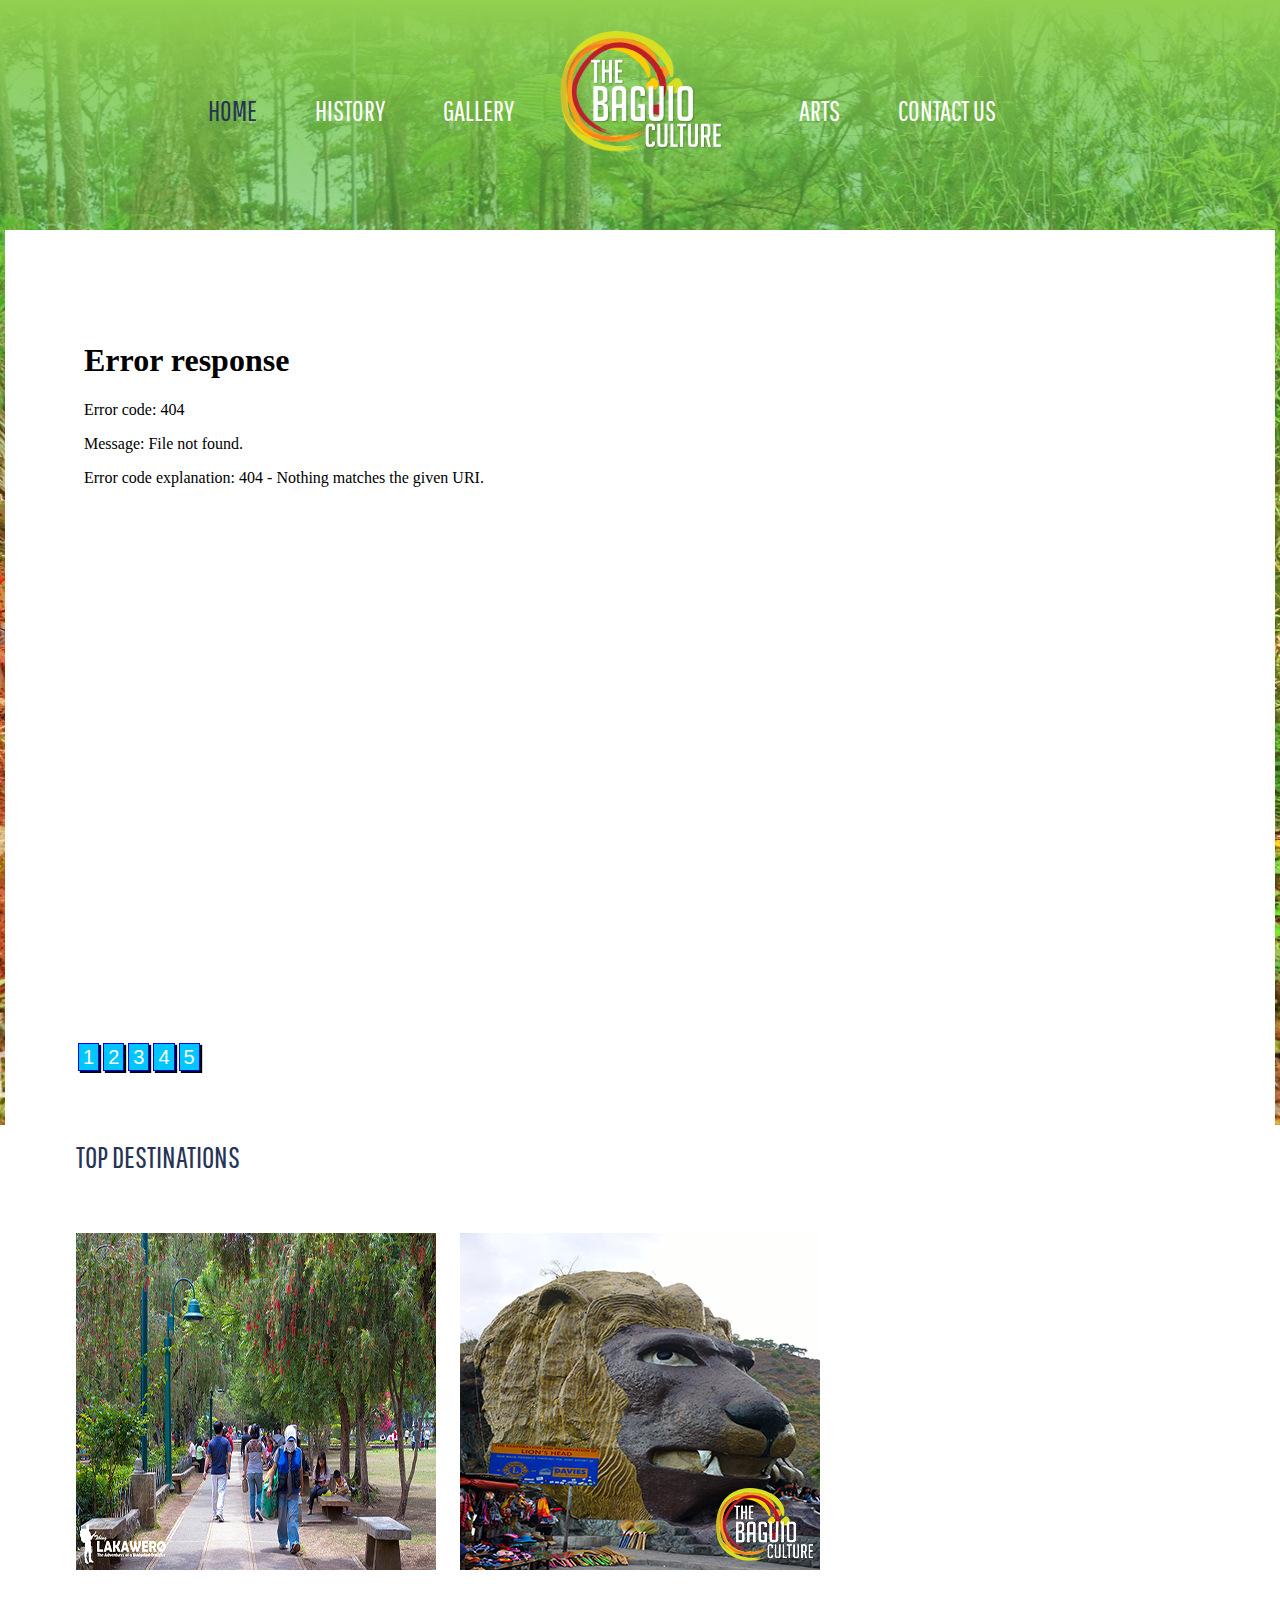
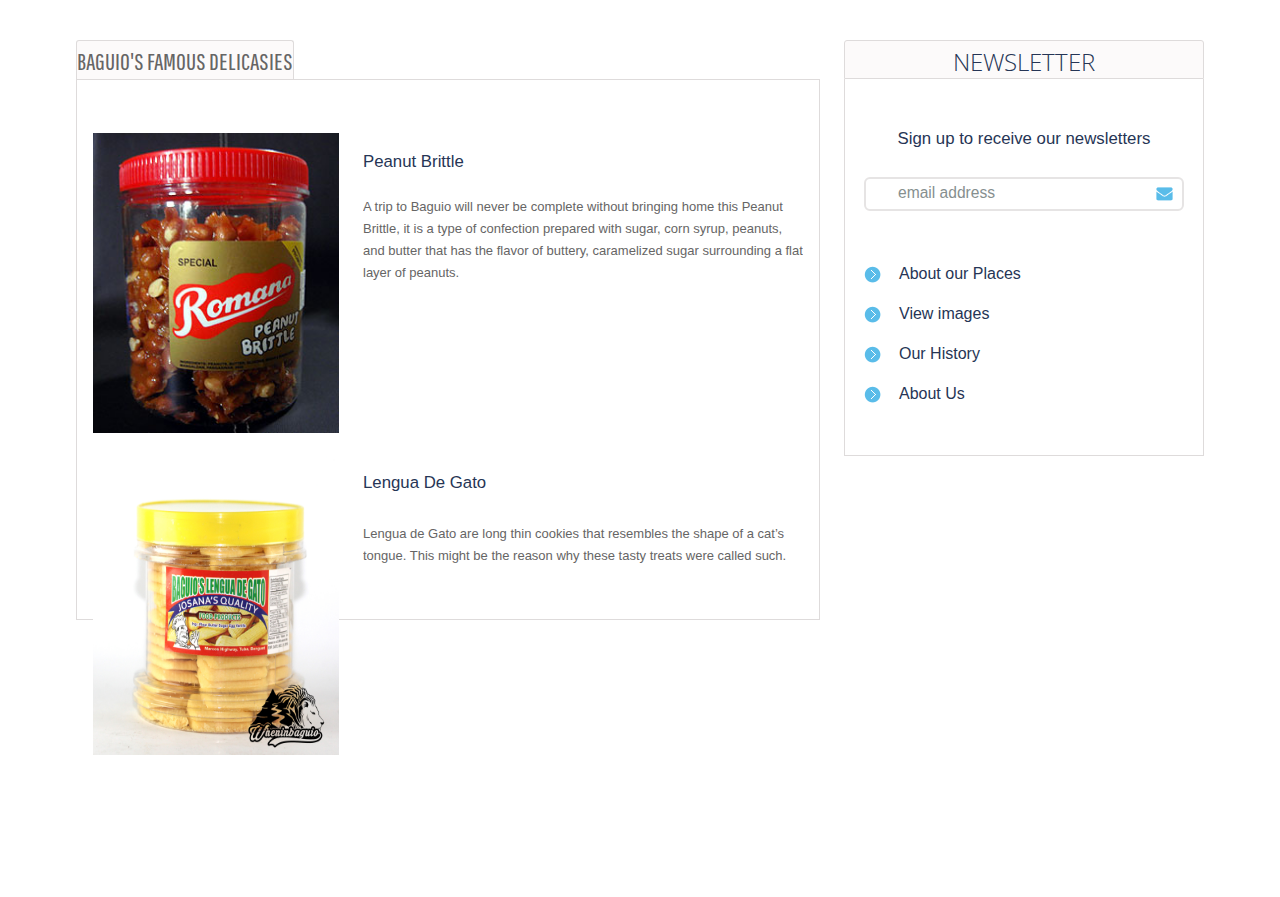
==== 9421B/index.html @ 56d2d5f9 "Added pictures to the gallery.html and products.html" ====
<html lang="en">
   <head>
      <title>HOME</title>
      <link rel="icon" href="images/icon.png">
      <link rel="shortcut icon" href="images/Logo.png">
      <link rel="stylesheet" href="css/style.css">
      <link rel="stylesheet" href="css/slider.css">
      <link rel="stylesheet" href="css/slider buttons.css">
      <link rel="stylesheet" href="css/transitions.css">
      <link rel="stylesheet" href="css/animate.css">
      <link rel="stylesheet" href="css/slider-css.css">
   </head>
   <body class="page1">
      <header>
         <div class="container_12">
            <div class="grid_12">
               <h1><a href="index.html"><img src="images/Logo.png" alt=""></a></h1>
               <div class="clear"></div>
            </div>
            <div class="menu_block">
               <nav>
                  <ul class="sf-menu">
                     <li class="current"><a href="index.html">Home</a></li>
                     <li><a href="history.html">History</a></li>
                     <li><a href="gallery.html">Gallery</a></li>
                     <li><a href="products.html">Arts</a></li>
                     <li><a href="contacts.html">Contact Us</a></li>
                  </ul>
               </nav>
               <div class="clear"></div>
            </div>
            <div class="clear"></div>
         </div>
      </header>
      <div class="main">
         <div class="container_12">
            <div class="grid_12">
               <div class="slider-relative">
                  <div class="slider-block">
                     <div class="slider">
                        <div id="wrapper">
		  <div id="wrapper">
            <iframe id="navigation" name="frame1" src="SLIDER/1.jpg" width="1100"height="700">
					</iframe>
					<br/>
					<center>
					<a id="navigation" href="SLIDER/1.jpg" target="frame1"><div class="boxer">1</div></a>
					<a id="navigation" href="SLIDER/2.jpg" target="frame1"><div class="boxer">2</div></a>
					<a id="navigation" href="SLIDER/3.jpg" target="frame1"><div class="boxer">3</div></a> 
					<a id="navigation" href="SLIDER/4.jpg" target="frame1"><div class="boxer">4</div></a>
					<a id="navigation" href="SLIDER/5.jpg" target="frame1"><div class="boxer">5</div></a>
					</center>
			</div>
                     </div>
                  </div>
               </div>
            </div>
         </div>
         <div class="content">
            <div class="container_12">
               <div class="grid_12">
                  <h3>Top Destinations</h3>
               </div>
               <div class="boxes">
                  <div class="grid_4">
                     <figure>
                        <div><img src="images/burnham_park.jpg" alt=""></div>
                        <figcaption>
                           <h3>Burnham Park</h3>
                           Burnham Park is centered around a man-made lake located at the heart of the city. 
                           It was named after the city's planner, Daniel Burnham. The park is a favorite place of local residents and visitors alike.
                           There are different facilities for recreation and relaxation that are available in the park.
                          </a> 
                        </figcaption>
                     </figure>
                  </div>
                  <div class="grid_4">
                     <figure>
                        <div><img src="images/mines_view.jpg" alt=""></div>
                        <figcaption>
                           <h3>Mines View</h3>
                          A ridge located at the extreme northeast side of the city,it boasts of a spectacular view of Benguet's gold and copper mines and the Cordillera mountains.
                           The main attractions in Mines View Park nowadays would be the commercial activities such as the souvenir and silverworks stores by the park.
                        </figcaption>
                     </figure>
                  </div>
                  <div class="grid_4">
                     <figure>
                        <div><img src="images/lions_head.jpg" alt=""></div>
                        <figcaption>
                           <h3>Lion's Head</h3>
                           The lion's head along Kennon Road is the undisputed landmark that is synonymous to Baguio City. It is commonly said that a trip to Baguio City would not be complete 
                           without taking home a souvenir photograph with the famous lion head which serves as the backdrop on Kennon Road. Just beside the lion head are a few small stalls that sell woodcarving and other native handicraft. 
                     </figure>
                  </div>
                  <div class="clear"></div>
               </div>
               <div class="grid_8">
                  <div id="tabs">
                     <ul>
                        <li><a href="#tabs-1">BAGUIO's FAMOUS DELICASIES</a></li>
                     </ul>
                     <div class="clear"></div>
                     <div class="tab_cont" id="tabs-1">
                        <img src="images/brittle.jpg" width="246px" height="300" alt="">
                        <div class="extra_wrapper">
                           <div class="text1"></br>Peanut Brittle</div>
                         A trip to Baguio will never be complete without bringing home this Peanut Brittle, it is a type of confection prepared with sugar, corn syrup, peanuts, and butter that has the flavor of buttery, caramelized sugar surrounding a flat layer of peanuts. 
                           <div class="clear "></div>
                        </div>
                        <div class="clear cl1"></div>
                        <img src="images/lengua.jpg" width="246px" height="300" alt="">
                        <div class="extra_wrapper">
                           <div class="text1 tx1"></br>Lengua De Gato </div>
                           Lengua de Gato are long thin cookies that resembles the shape of a cat’s tongue. This might be the reason why these tasty treats were called such.
                           <div class="clear"></div>
                           <div class="clear "></div>
                        </div>
                     </div>
                  </div>
               </div>
            </div>
            <div class="grid_4">
               <div class="newsletter_title">NewsLetter </div>
               <div class="n_container">
                  <form id="newsletter" action="#">
                     <div class="success">Your subscribe request has been sent!</div>
                     <div class="text1">Sign up to receive our newsletters </div>
                     <label class="email">
                     <input type="email" value="email address" >
                     <span class="error">*This is not a valid email address.</span> </label>
                     <div class="clear"></div>
                     <a href="#" class="" data-type="submit"></a>
                  </form>
                  <ul class="list">
                     <li><a href="places.html">About our Places</a></li>
                     <li><a href="gallery.html">View images </a></li>
                     <li><a href="history.html">Our History </a></li>
                     <li><a href="about.html">About Us</a></li>
                  </ul>
               </div>
            </div>
            <div class="clear"></div>
         </div>
      </div>
      <footer>
         <div class="container_12">
            <div class="grid_12">
               <div class="copy"> The Culture of Baguio &copy; 2017 </div>
            </div>
            <div class="clear"></div>
         </div>
      </footer>
   </body>
</html>
---- 9421B/css/style.css ----
/**/
@import url(http://fonts.googleapis.com/css?family=Pathway+Gothic+One);
@import url(http://fonts.googleapis.com/css?family=Open+Sans+Condensed:300);

@import "../css/reset.css";
@import "../css/grid.css";
@import "../css/superfish.css";


input {
	outline:  none !important;
}


html {
	width: 100%;
}

 a[href^="tel:"] {
color: inherit;
text-decoration:none;
}

* {
	-webkit-text-size-adjust: none;
}


body {
	font: 13px/22px  Arial, Helvetica, sans-serif;
	color:#666565;
	position:relative;
	min-width:960px;
	background: #000;
	background: url(../images/bg.jpg) center 0 no-repeat fixed;

}

.ic, .ic a {
	border:0;
	float:right;
	background:#fff;
	color:#f00;
	width:50%;
	line-height:10px;
	font-size:10px;
	margin:-220% 0 0 0;
	overflow:hidden;
	padding:0
}

h1, h2, h3, h4, h5, h6 {
	font-weight: normal;
	font-family: 'Pathway Gothic One', sans-serif;
	color: #263555;
}

h3 {
	font-size: 30px;
	line-height: 44px;
	color: #263555;
	text-transform: uppercase;
	margin-bottom: 50px;
}

.page1 h3 {
	padding-top: 62px;
	margin-bottom: 54px;
}

h4 {
	font-size: 20px;
	line-height: 20px;
	font-weight: 300;
	font-family: 'Open Sans Condensed', sans-serif;
	color: #fff;
	text-transform: uppercase;
	padding-top: 33px;
	margin-bottom: 8px;
}


p {
	margin-bottom: 19px;
}

img {
	max-width: 100%;
}

address {
	font-style: normal;
}
ul {
	padding: 0;
	margin: 0;
	list-style: none;
}

ul.list li{
	padding-left: 35px;
	background: url(../images/marker.png) 0 3px no-repeat;
	color: #263555;
		font-size: 16px;
	line-height: 22.8px;
	
}

ul.list li+li {
	margin-top: 17.2px;
}

ul.list1 li+li {
	margin-top: 35px;
}

ul.list1 li+li+li {
	margin-top: 34px;
}

ul.list1 .count {
	text-align: center;
	margin-top: 3px;
	margin-right: 25px;
	float: left;
	border-radius: 500px;
	float: left;
	width: 31px;
	line-height: 30px;
	height: 31px;
	color: #fff;
	border: 1px solid #4f93b2;
	background-color: #38afe5;

}

ul.list1 .text1 {
	margin-bottom: 9px;
}

ul.list2  {
	padding-top: 2px;
	width: 34.5%;
	float: left;
}

ul.list2 li+li {
	margin-top: 21px;
}

ul.list2 li {
	background: url(../images/marker1.png) 0 5px no-repeat;
	font-size: 16px;
	line-height: 19px;
	color: #263555;
	padding-left: 23px;
}

.hor_sep {
border-bottom: 1px solid #dedbdb;
padding-top:54px;
}

h3.head1 {
	padding-top: 49px;
	padding-bottom: 1px;
}
/*links*/

a {
	text-decoration: none;
	color: inherit;
	outline: none;
	transition: 0.5s ease;
	-o-transition: 0.5s ease;
	-webkit-transition: 0.5s ease;
}

a:hover {
	color: #38afe5;
	
}

.boxes a.btn {
	padding: 4px 16px 4px ;
}
a.btn {
	color: #000;
	display: inline-block;
	background-color: #fbf6f8;
	border-radius: 5px;
	box-shadow: 0 1px 1px #dedbdb;
	font-size: 15px;
	border: 1px solid #b1aaaa;
	line-height: 15px;
	padding: 5px 16px 4px ;
}

a.btn:hover {
	border-color: #476788;
	color: #fff;
	background-color: #38AFE5;
}

a.link-1 {
	color: #fa7e7e;
}

a.link-1:hover {
	color: #38AFE5;
}
/*preclass*/

.mb0 {
	margin-bottom: 0px !important;
}
.m0 {
	margin: 0 !important;
}

.ind1 {
	margin-top: 11px;
}

.pad0 {
	padding: 0 !important;
}


.pt0 {
	padding-top: 0;
}

.img_inner {
	max-width: 100%;
	 -moz-box-sizing: border-box;
 -webkit-box-sizing: border-box;
 -o-box-sizing: border-box;
 box-sizing: border-box;
	margin-bottom: 25px;
 margin-top: 3px;
 position: relative;
}

.fleft {
	float: left;
	margin-right: 25px;
	margin-bottom: 0px;
}

.fright {
	float: right !important;	
}

.upp {
	text-transform: uppercase;
}

.alright {
	text-align: right;
}
.center {
	text-align: center;
}
.wrapper, .extra_wrapper {
	overflow: hidden;
}
.clear {
	float: none !important;
	clear: both;
}



/*header*/

header {
	display: block;
	position: relative;
	z-index: 999;
	padding-bottom: 105px;
}

header a:hover {
	color: #000;
}

header h1 {
	position: absolute;
	float: none;
	width: 167px;
	top: 31px;
	left: 50%;
	margin-left: -84px;
	height: 168px;
	z-index: 999;

}
header h1 a {
	display: block;
	overflow: hidden;
	
	text-indent: -999px;
	transition: 0s ease;
	-o-transition: 0s ease;
	-webkit-transition: 0s ease;
}

header h1 a img {
	display: block;	
}

.main {
	background: #fff;
	width: 1270px;
	margin: 0 auto;
}
.boxes {
	margin-bottom: 70px;
}

.boxes>div {
	position: relative;
}

.boxes figure figcaption{
	background-color: #193149;
	position: absolute;
	top: 0;
	font-size: 13px;
	line-height: 19px;
	color: #cbc6c6;
	text-align: left;
	left: 0;
	height: 100%;
	width: 183px;
	padding: 0 11px;
	opacity: 0;
	-webkit-backface-visibility: hidden;
	-moz-backface-visibility: hidden;
	-o-backface-visibility: hidden;
	backface-visibility: hidden;
	-webkit-transform-origin: 0 0;
	-moz-transform-origin: 0 0;
	-o-transform-origin: 0 0;
	transform-origin: 0 0;
	-webkit-transform: rotateY(-90deg);
	-moz-transform: rotateY(-90deg);
	-o-transform: rotateY(-90deg);
	transform: rotateY(-90deg);
	-webkit-transition: -webkit-transform 0.4s, opacity 0.1s 0.3s;
	-moz-transition: -moz-transform 0.4s, opacity 0.1s 0.3s;
	-o-transition: -moz-transform 0.4s, opacity 0.1s 0.3s;
	transition: transform 0.4s, opacity 0.1s 0.3s;
			 -moz-box-sizing: border-box;
 -webkit-box-sizing: border-box;
 -o-box-sizing: border-box;
 box-sizing: border-box;
}

figcaption h3 {
	color: #ffffff;
	text-align: center;
	padding-top: 18px !important;
	font-size: 25px;
	margin-bottom: 18px !important;
	font-family: 'Open Sans Condensed', sans-serif;

}

figcaption a.btn {
	display: block;
	float: right;
	margin-top: 36px;
	margin-right: 4px;
}

.boxes {
	margin-bottom: 70px;
}


.boxes figure div {
	overflow: hidden;
}

.boxes figure {
	-webkit-perspective: 1700px;
	-moz-perspective: 1700px;
	-ms-perspective: 1700px;
	-o-perspective: 1700px;
	 perspective: 1700px;
    
    -webkit-perspective-origin: 0 50%;
    -moz-perspective-origin: 0 50%;
    -ms-perspective-origin: 0 50%;
    -o-perspective-origin: 0 50%;
    perspective-origin: 0 50%;
	background-color: #193149;
}


.boxes a.btn {
	box-shadow: none;
}

.boxes figure img {
	position: relative;
	transition: 0.5s ease;
	-o-transition: 0.5s ease;
	-webkit-transition: 0.5s ease;
}

.boxes figure:hover img {
	-webkit-transform: translateX(25%);
	-moz-transform: translateX(25%);
	-ms-transform: translateX(25%);
	transform: translateX(25%);
}

.boxes figure:hover figcaption {
	opacity: 1;
	-webkit-transform: rotateY(0deg);
	-moz-transform: rotateY(0deg);
	-o-transform: rotateY(0deg);
	transform: rotateY(0deg);
	-webkit-transition: -webkit-transform 0.4s, opacity 0.1s;
	-moz-transition: -moz-transform 0.4s, opacity 0.1s;
	-o-transition: -moz-transform 0.4s, opacity 0.1s;
	transition: transform 0.4s, opacity 0.1s;
}



a.gal {
	display: block;
	margin-bottom: 23px;
	background: url(../images/magnify.png)  center center no-repeat #373737;
}

a.gal img {
transition: 0.5s ease;
	-o-transition: 0.5s ease;
	-webkit-transition: 0.5s ease;
}

a.gal:hover img {
	opacity: 0.5;
}

.gallery .img_inner {
	margin-bottom: 0;
}

.gallery .clear {
	height: 46px;
}

/*Content*/

.content {
	padding-top: 123px;
	padding-bottom: 128px;
}

.page1 .content {
	padding-top: 0;
	padding-bottom: 70px;
}

.tab_cont {
	border: 1px solid #dedbdb;
	padding: 53px 16px 52px;
}

.tab_cont a.btn {
	display: block;
	float: right;
	margin-top: 21px;
	margin-right: 15px;
	margin-bottom: 2px;
}

.tab_cont a.btn.bt1 {
	margin-top: 16px;
}

.tab_cont img {
	float: left;
	margin-right: 24px;
}

.tab_cont .text1 {
	position: relative;
	top: -5px;
	margin-bottom: 17px;
}

.style1 {
	color: #000;
	line-height: 19px;
}

.style1 a {
	color: #fa7e7e;
}

.style1 a:hover {
	color: #000;
}

#tabs ul li {
	border-radius: 3px 3px 0 0;
	float: left;
	position: relative;
	background-color: #fcfafa;
	min-width: 181px;
	text-align: center;
	border-top: 1px solid #dedbdb;
	border-right: 1px solid #dedbdb;
}

#tabs ul li.ui-state-active  {
	background-color: #fff;
}

#tabs ul li.ui-state-active:after {
	content: '';
	left: 0;
	right: 0;
	bottom: -1px;
	position: absolute;display: block;
	height: 1px;
	background-color: #fff;
}

#tabs ul li.ui-state-active a {
	color: #38afe5;
}

#tabs ul li:first-child {
	border-left: 1px solid #dedbdb;
}

#tabs ul li a {
	display: block;
	padding: 6px 0 4px;
	font: 24px/28px 'Pathway Gothic One', sans-serif;
	text-transform: uppercase;
}

.text1 {
	font-size: 16px;
	line-height: 19px;
	color: #263555;
}

.page1 .text1 {
	font-size: 16.8px;
	line-height: 22.8px;
	color: #263555;	
}

p.text1 {
	margin-bottom: 18px;
}

p.text1.tx2 {
	margin-bottom: 20px;
}

.tab_cont .text1.tx1 {
	top: -6px;
	margin-bottom: 22px;
}

.clear.cl1 {
	height: 20px;margin-bottom: 2px;		
}

.newsletter_title {
	border: 1px solid #dedbdb;
	font: 300 24px/27px 'Open Sans Condensed', sans-serif;
	color: #263555;
	border-radius: 3px 3px 0 0;
	padding: 7px 0 3px;
	background-color: #fcfafa;
	text-transform: uppercase;
	text-align: center;
}


#newsletter {
	position: relative;
	overflow: hidden;
	padding-bottom: 20px;
	margin-bottom: 32px;
}

#newsletter span {
	display: block;
	padding-top: 8px;
	margin-bottom: 14px;
}

.n_container {
	padding:  0 19px 49px;
		border: 1px solid #dedbdb;
		border-top: 0;
}

#newsletter .text1 {
	text-align: center;
	padding-top: 49px;
	margin-bottom: 26px;
}

.none {
	display: none;
}

#newsletter input {
	float: left;
	border: 2px solid #e6e4e4;
	border-radius: 6px;
	color: #868f8f;
	width: 100%;
	height: 34px;
	font: 15.6px/22.8px  Arial, Helvetica, sans-serif;
	padding: 4px 32px 5px;
	box-shadow: none !important;
	-moz-box-sizing: border-box;
 -webkit-box-sizing: border-box;
 -o-box-sizing: border-box;
 box-sizing: border-box;
}

#newsletter a {
	display: block;
	position: absolute;
	background: url(../images/envel.png) 6px 9px no-repeat;
	width: 34px;
	height: 34px;
	top: 99px;
	right: 0px;
}

#newsletter a:hover {
	opacity: 0.5;
}

#newsletter .error, #form1 .empty {		
	height:0px;
	bottom: -35px;
	width: 100%;
	left: 0;
	font-size: 10px;
	line-height: 13px;
	display: block;
	overflow: hidden;
	z-index: 999;
	color: #ff0000;
		-webkit-transition:  0.3s ease-out; 
		-o-transition: all 0.3s ease-out; 
		transition: all 0.3s ease-out; 
		position: absolute;
	}

#newsletter label.invalid .error {
	/*display: block;*/
	height:40px;

}

#newsletter .success {
	width: 100%;
	z-index: 999;
	-moz-box-sizing: border-box;
 	-webkit-box-sizing: border-box;
 	-o-box-sizing: border-box;
 	box-sizing: border-box;	
	display: none;	
	top: 98px;
	text-align: center;
	background: #fff;
	border: 2px solid #e6e4e4;
	border-radius: 6px;
	color: #868f8f;
	left: 0px;
	font-size: 15.6px;
	overflow: hidden;
	padding: 10px;
	-webkit-transition:  0.3s ease-out; 
	-o-transition: all 0.3s ease-out; 
	transition: all 0.3s ease-out; 
	position: absolute;
}

.bottom_block {
	background-color: #30455b;
	color: #ffffff;
	font-size: 12px;
	padding-bottom: 34px;
}

.bottom_block ul li {
	font: 18px/18px 'Open Sans Condensed', sans-serif;
	text-transform: uppercase;
}

.bottom_block ul li+li {
	margin-top: 10px;
}

.bottom_block ul {
	padding-top: 42px;
}

blockquote {
	margin-top: -37px;
}

blockquote p {
	background-color: #fcfafa;
	padding: 24px 22px 26px;
	margin-bottom: 0 !important;
	border: 1px solid #dedbdb;
}

.bq_bot {
	margin-top: -1px;
	padding-top: 65px;
	position: relative;
	padding-left: 34px;
	background: url(../images/bq_bot_bg.png) 113px 0 no-repeat;
}

.bq_bot .text1 {
	margin-bottom: 20px;
	padding-left: 14px;
}

.tour .text1 {
	margin-bottom: 13px;
}

.tour {
	overflow: hidden;
}
.price span {
	padding-top: 4px;
	display: block;
	text-transform: uppercase;
	color: #38afe5;
	font-size: 16px;
}

.price {
	margin-bottom: 14px;
} 

.price +.price  {
	margin-bottom: 40px;
}

.tours .clear {
	height: 47px;
}

.form1 {
	margin-right: 2px;
}

.jqTransformHidden {
	display: none;
}


.jqTransformSelectWrapper {
	position:relative;
	height: 25px;
	width: 100% !important;
	float:left;
	border: 1px solid #dedbdb;
}

.jqTransformSelectWrapper div span {
	
	font-size: 13px;
	float: none;
	position: absolute;
	white-space: nowrap;
	height: 25px;
	line-height: 16px;
	overflow: hidden;
	cursor:pointer;
	border: 3px;
	padding: 4px 9px 3px;
	background: #fcfafa;
	width: 100% !important;
	color: #868f8f !important;
	 -moz-box-sizing: border-box;
 -webkit-box-sizing: border-box;
 -o-box-sizing: border-box;
 box-sizing: border-box;
	/*border: 1px solid #CCCCCC;*/
/*	border-right: none;*/
}

.jqTransformSelectWrapper  a:after {
	display: none;
}

.jqTransformSelectWrapper  a.jqTransformSelectOpen {
	display: block;
	position: absolute;
	right: -1px;
	top: -1px;
	width: 28px !important;
	height: 25px !important;
	padding: 0;
	border: 1px solid #e0dddd;
	background: url(../images/select.png) no-repeat center center;
}

.jqTransformSelectWrapper:hover  a.jqTransformSelectOpen {
	background-color: #38AFE5;
	border-color: #38AFE5;
}

.jqTransformSelectWrapper ul {
	position: absolute;
	top: 28px;
	left: -1px;
	height: auto !important;
	list-style: none;
	background-color: #e3e2e2;
	display: none;
	border: 1px solid #d1cccc;
	margin: 0px;
	width: 100% !important;
	padding: 0px;
	overflow: auto;
	overflow-y: auto;
	z-index:10;
	color: #fff;
	padding-top: 3px;
	padding-bottom: 7px;
}
.jqTransformSelectWrapper ul a {
	display: block;
	padding: 0 9px;
	line-height: 19px;
}

#form2 .jqTransformSelectWrapper {
	margin-bottom: 27px;
}

#form2 a.btn {
	margin-top: 47px !important;
}

#form2  span {
	margin-bottom: 8px;
}

.form1 span.col1 {
	display: inline-block;
	margin-bottom: 2px !important;
}


.form1 span {
	margin-bottom: 9px;
	display: block;
}

.form1 a.btn{
	margin-top: 74px;
	margin-bottom: 13px;
}

.blog {
	overflow: hidden;
}

.blog .links {
	overflow: hidden;
	margin-bottom: 15px;
	padding-top: 1px;
}

.blog a.btn {
	margin-top: 23px;
}

a.comment {
	margin-top: 2px;
	display: inline-block;
	float: right;
	margin-right: 85px;
}


.blog+.blog {
	border-top: 1px solid #dedbdb;
	margin-top: 60px;
	padding-top: 58px;
}



.blog time {
	text-align: center;
	display: block;
	background-color: #38afe5;
	border-radius: 500px;
	color: #fff;
	width: 39px;
	height: 30px;
	padding-top: 9px;
	font-size: 11px;
	line-height: 11px;
	float: left;
	margin-right: 13px;
	margin-top: 3px;
}

ul.list2.l1 {
	width: auto;
	float: none;
	padding-top: 0;
	margin-bottom: 43px;
}

/****Map***/

.map {
	padding-top: 0px;
	margin-top: -2px;
}

.map figure {

	width: 550px;
		 -moz-box-sizing: border-box;
 -webkit-box-sizing: border-box;
 -o-box-sizing: border-box;
 box-sizing: border-box;
 display: block;
 margin-right: 26px;
padding-top: 2px;

}
.map figure iframe {
	width: 550px;
	height: 414px;
	max-width: 100%;
}


.map address {
	overflow: hidden;
}

.map address+address {
	margin-top: 43px;
}


.map address+address dt {
	margin-bottom: 5px;
}

.map .text2{
	margin-bottom: 21px;
	font: bold 24px/24px 'Marvel', sans-serif;
	color: #000;
	padding-top: 1px;
}

address dt {
	margin-bottom: 19px;
}


address dd span {
	min-width: 95px;
	display: inline-block;
	text-align: left;
}




/************Footer***********/

footer {
	display: block;
	padding: 25px 0;
	color: #6b6868;
}

.socials  {
	text-align: center;
	margin-bottom: 21px;
}

.socials a {
	margin: 0 5px;
	display: inline-block;
	width: 46px;
	height: 46px;
	background: url(../images/socials.png) 0 0 no-repeat;
}

.socials a+a {
	background-position: -60px 0;
}

.socials a+a+a {
	background-position: -122px 0;
}

.socials a+a+a+a {
	background-position: right 0;
}

.socials a:hover {
	opacity: 0.5;
}

.copy {
	text-align: center;
	color: #fff;
	font-size: 12px;
}



.f_bot {
	padding-top: 26px;
	padding-bottom: 40px;
	color: #797979;
}

/**to top**/
#toTop {
	display:none;
	text-decoration:none;
	position:fixed;
	bottom:30px;
	margin-right: -620px !important;
	overflow:hidden;
	width:36px;
	height:37px;
	border:none;
	text-indent:-999px;
	z-index:999;
	background:url(../images/totop.png) no-repeat left top;
	transition: 0s ease;
	-webkit-transition: 0s ease;
	-o-transition: 0s ease;	
}
#toTop:hover {
	background-position: right 0;
}
---- 9421B/css/slider.css ----
/*Slider*/
.slider-relative {
	position:relative;
	overflow: hidden;
	margin-top: 71px;
}


.items {
	display: none;	
	overflow: hidden;
}

.slider-block {
	position:relative;
	height: 724px;
	
}
.slider {
	z-index:2;
	overflow: visible !important;
	height: 724px;

	position: relative;
}


/*

.pagination {
bottom: 14px;
position: absolute;
right: 157px;
z-index: 999;
}

.pagination li {
	float: left;
}

.pagination li+li {
	margin-left: 4px;
}


.pagination  li a{
	width: 15px;
	display: block;
		transition: 0s ease;
	-o-transition: 0s ease;
	-webkit-transition: 0s ease;
	height: 15px;
	background: url(../images/pagination.png) right 0 no-repeat;
}

.pagination li a:hover, .pagination li.current a {
	background-position: 0 0;
}
*/


a.prev, a.next {
	width: 56px;
	background: url(../images/prevnext.png) 0 0 no-repeat;
	height: 112px;
	position: absolute;
	display: block;
	bottom: 49px;
	z-index: 999;
	left: 45px;

}

a.next {
	left: 101px;
	width: 57px;
	background-position: right bottom;

}

a.next:hover,a.prev:hover  {
	opacity: 0.8;
}





























.slider .banner{
	top: 274px;
	left: 0px;
	position: absolute;
	font-family: 'Pathway Gothic One', sans-serif;;
	color: #fff;	
	text-transform: uppercase;
}

.slider .banner div {
	font-size: 28px;
	line-height: 65px;
	color: #263555;
	padding: 4px 19px 6px 19px;
	background: #fff;
	display: inline-block;
}

.slider .banner span {
	padding: 3px 15px 7px 19px;
	display: inline-block;
	font-size: 43px;
	line-height: 64px;
	background: #38afe5;
}
---- 9421B/css/slider buttons.css ----
.boxer {
  transition-property: background-color, color;
  transition-duration: 1s;
  transition-timing-function: ease-out;
  text-align: left;
  background-color: #00c6ff;
  margin:2px;
  font-size:20px;
  color: white;
  border-color: blue;
  font-family: sans-serif;
  text-decoration: none;
  box-shadow: 2px 2px 1px black;
  padding: 2px 4px;
  border: solid 1px BLUE;
  float:left;

	
}

.boxer:hover {
  position: relative;
  transition-property: background-color, color;
  transition-duration: 1s;
  transition-timing-function: ease-out;
  background-color:white;
  color:#00c6ff;
  box-shadow: 2px 2px 1px black;
---- 9421B/css/transitions.css ----
#slides {
    position: absolute;
    left: -100px;
    width: 100px;
    height: 100px;
    background: blue;
    -webkit-animation: slide 0.5s forwards;
    -webkit-animation-delay: 2s;
    animation: slide 0.5s forwards;
    animation-delay: 2s;
}

@-webkit-keyframes slides {
    100% { left: 0; }
}

@keyframes slides {
    100% { left: 0; }
}

.wrapper:hover #slides {
    transition: 1s;
    left: 0;
}
---- 9421B/css/slider-css.css ----
<style>
#wrapper{
margin: 0 auto;
padding: 0;
width:650px;
}

#navigation {
	list-style: none;
	margin: 20px 0;
	overflow: hidden;
}#navigation li {
	float: left;
	width: 30px;
	height: 30px;
	text-align: center;
	padding: 0;
	border: solid 1px #ccc;
	line-height: 30px;
	font-family: Arial, Helvetica, sans-serif;
	margin: 0 0 0 5px;
}

#navigation li a, #navigation li a:link, #navigation li a:visited {
	text-decoration: none;
	display: block;
	height: 30px;
	color: #666;
}#navigation li a.selected, #navigation li a.selected:link, #navigation li a.selected:visited {
	background: #666;
	color: #fff;
}

#navigation li a:hover, #navigation li a:focus, #navigation li a:active {
	background: #666;
	color: #fff;
}
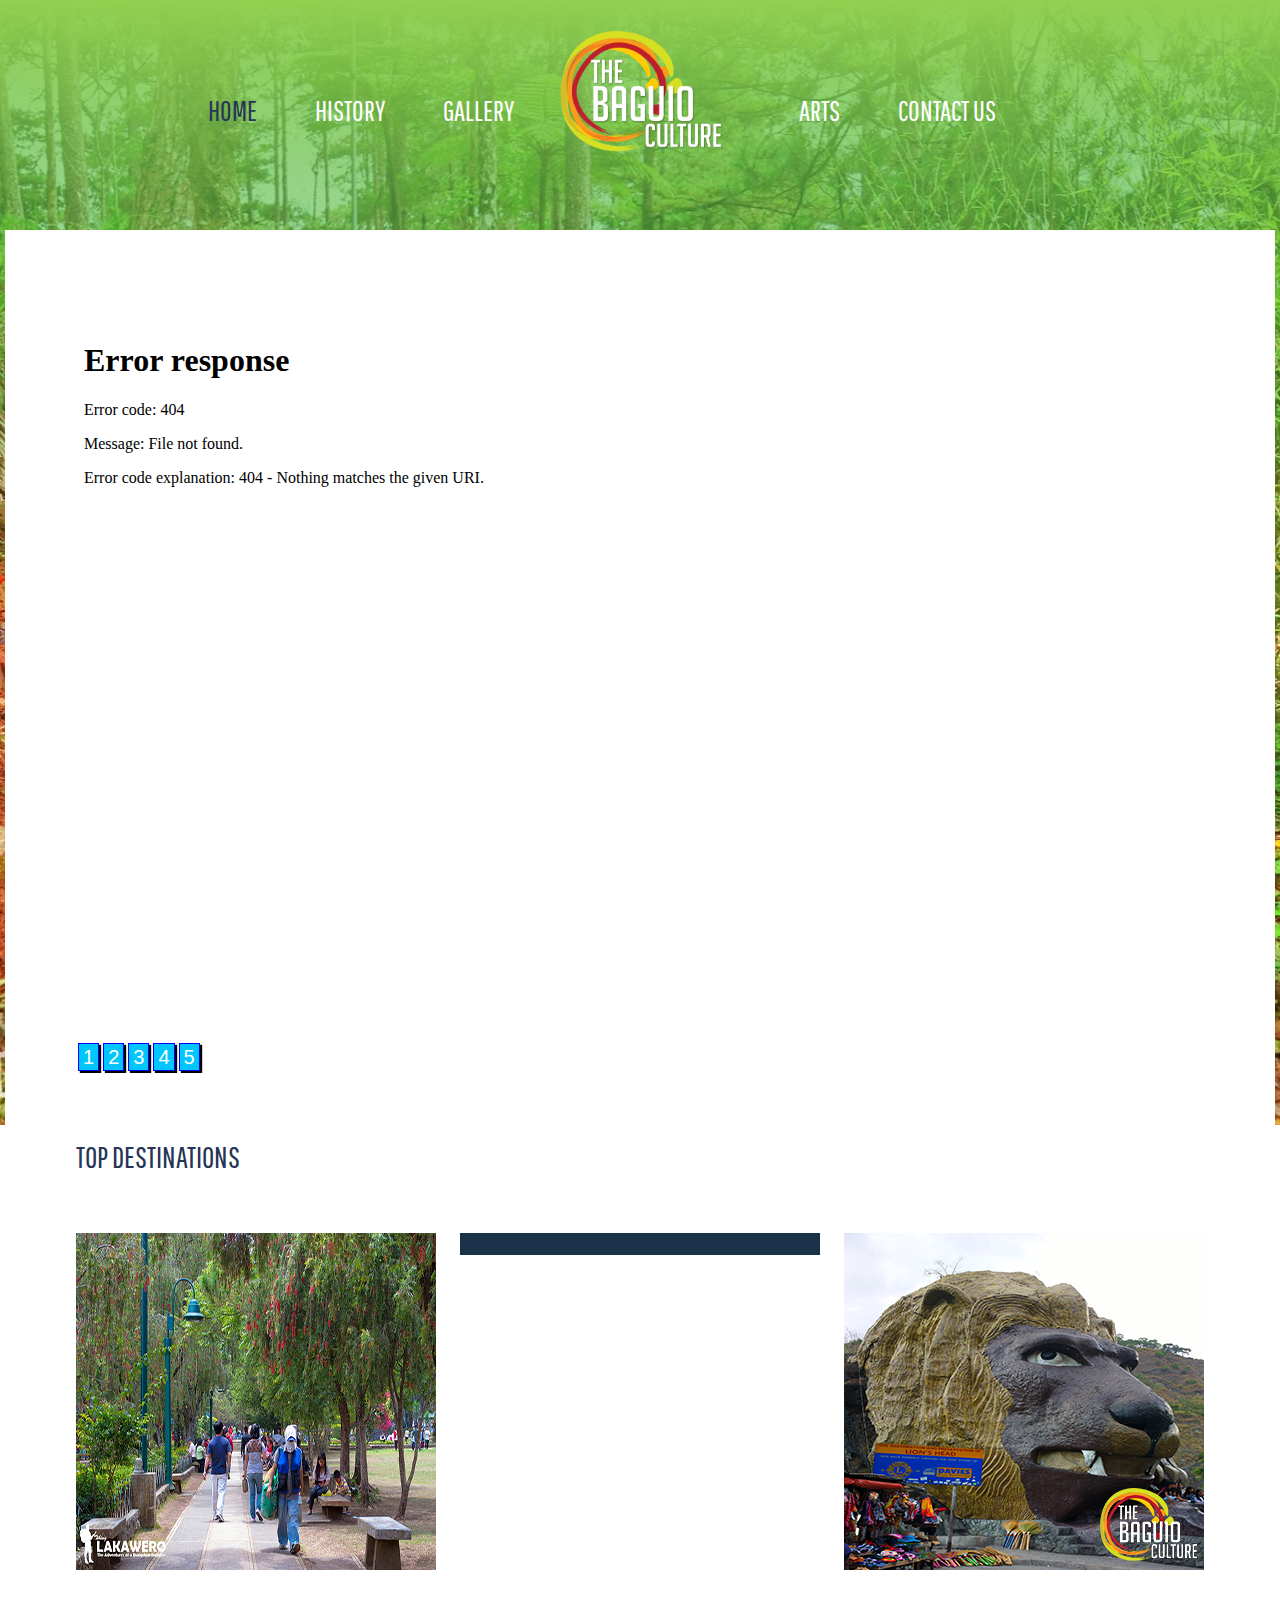
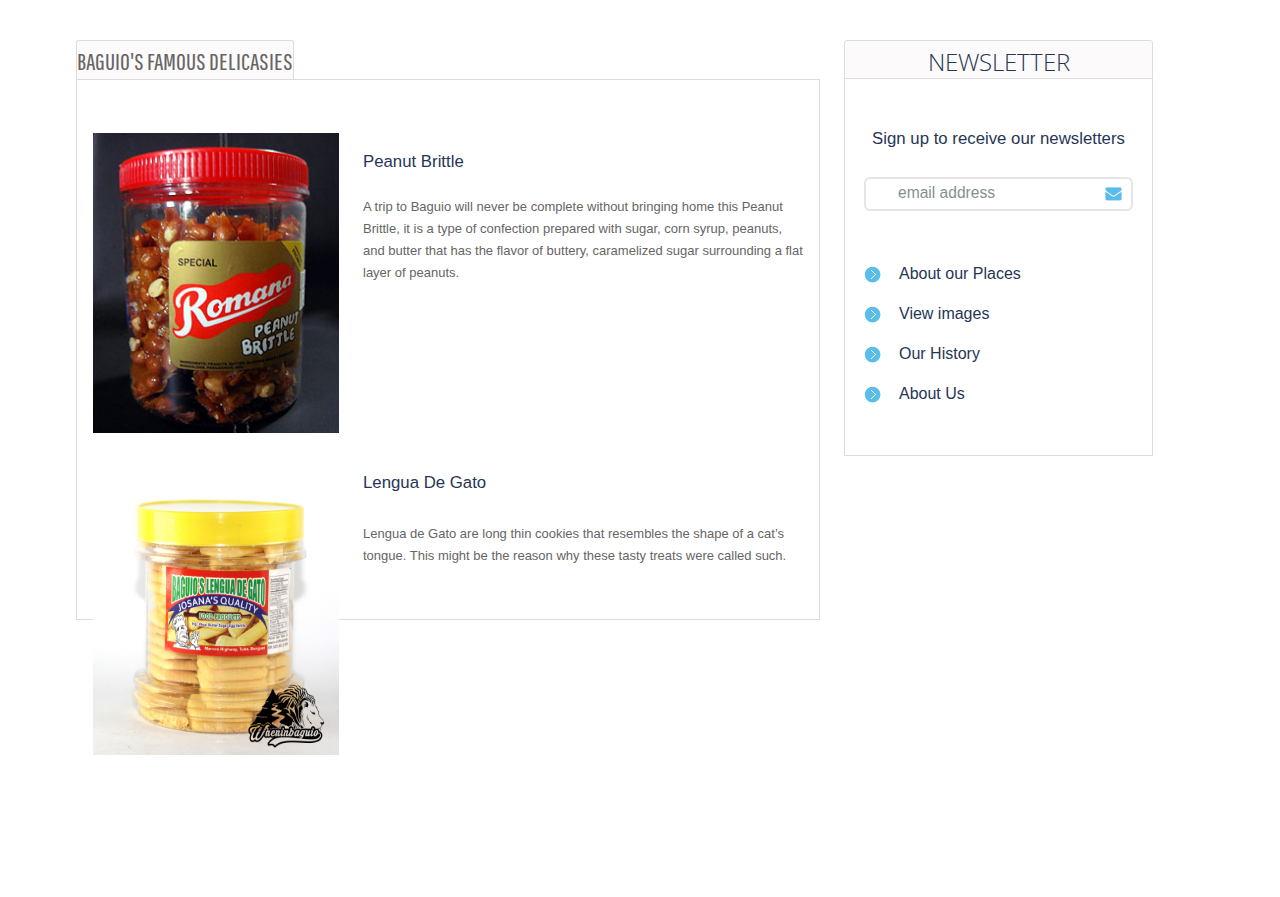
==== commit d66a3bb3: "Added pictures in the products.html" ====
--- a/9421B/index.html
+++ b/9421B/index.html
@@ -1,5 +1,7 @@
+<!DOCTYPE html>
 <html lang="en">
    <head>
+      <meta charset="UTF-8">
       <title>HOME</title>
       <link rel="icon" href="images/icon.png">
       <link rel="shortcut icon" href="images/Logo.png">
@@ -11,14 +13,14 @@
       <link rel="stylesheet" href="css/slider-css.css">
    </head>
    <body class="page1">
-      <header>
+      <header class="header">
          <div class="container_12">
             <div class="grid_12">
                <h1><a href="index.html"><img src="images/Logo.png" alt=""></a></h1>
                <div class="clear"></div>
             </div>
             <div class="menu_block">
-               <nav>
+               <nav class="navg">
                   <ul class="sf-menu">
                      <li class="current"><a href="index.html">Home</a></li>
                      <li><a href="history.html">History</a></li>
@@ -32,17 +34,18 @@
             <div class="clear"></div>
          </div>
       </header>
+
+
       <div class="main">
          <div class="container_12">
             <div class="grid_12">
                <div class="slider-relative">
                   <div class="slider-block">
                      <div class="slider">
-                        <div id="wrapper">
 		  <div id="wrapper">
             <iframe id="navigation" name="frame1" src="SLIDER/1.jpg" width="1100"height="700">
 					</iframe>
-					<br/>
+					<br>
 					<center>
 					<a id="navigation" href="SLIDER/1.jpg" target="frame1"><div class="boxer">1</div></a>
 					<a id="navigation" href="SLIDER/2.jpg" target="frame1"><div class="boxer">2</div></a>
@@ -90,7 +93,7 @@
                         <figcaption>
                            <h3>Lion's Head</h3>
                            The lion's head along Kennon Road is the undisputed landmark that is synonymous to Baguio City. It is commonly said that a trip to Baguio City would not be complete 
-                           without taking home a souvenir photograph with the famous lion head which serves as the backdrop on Kennon Road. Just beside the lion head are a few small stalls that sell woodcarving and other native handicraft. 
+                           without taking home a souvenir photograph with the famous lion head which serves as the backdrop on Kennon Road.
                      </figure>
                   </div>
                   <div class="clear"></div>
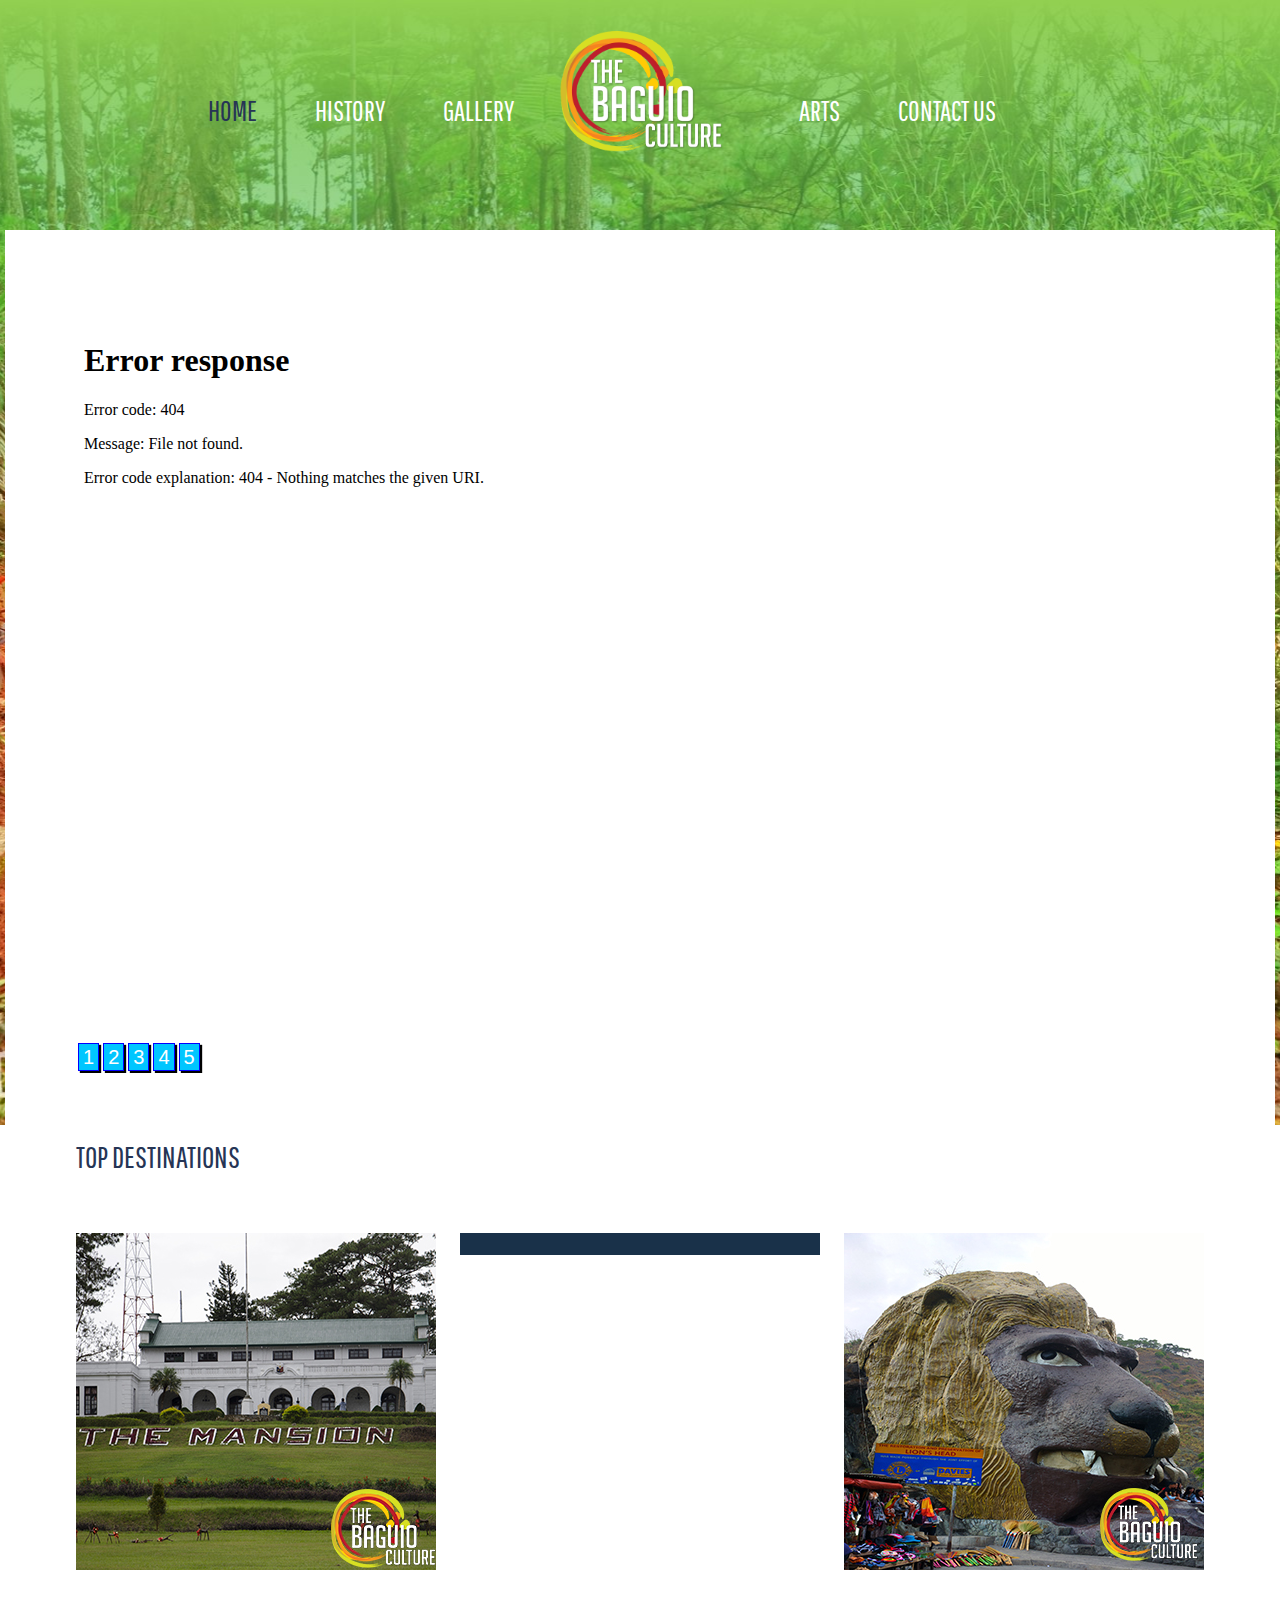
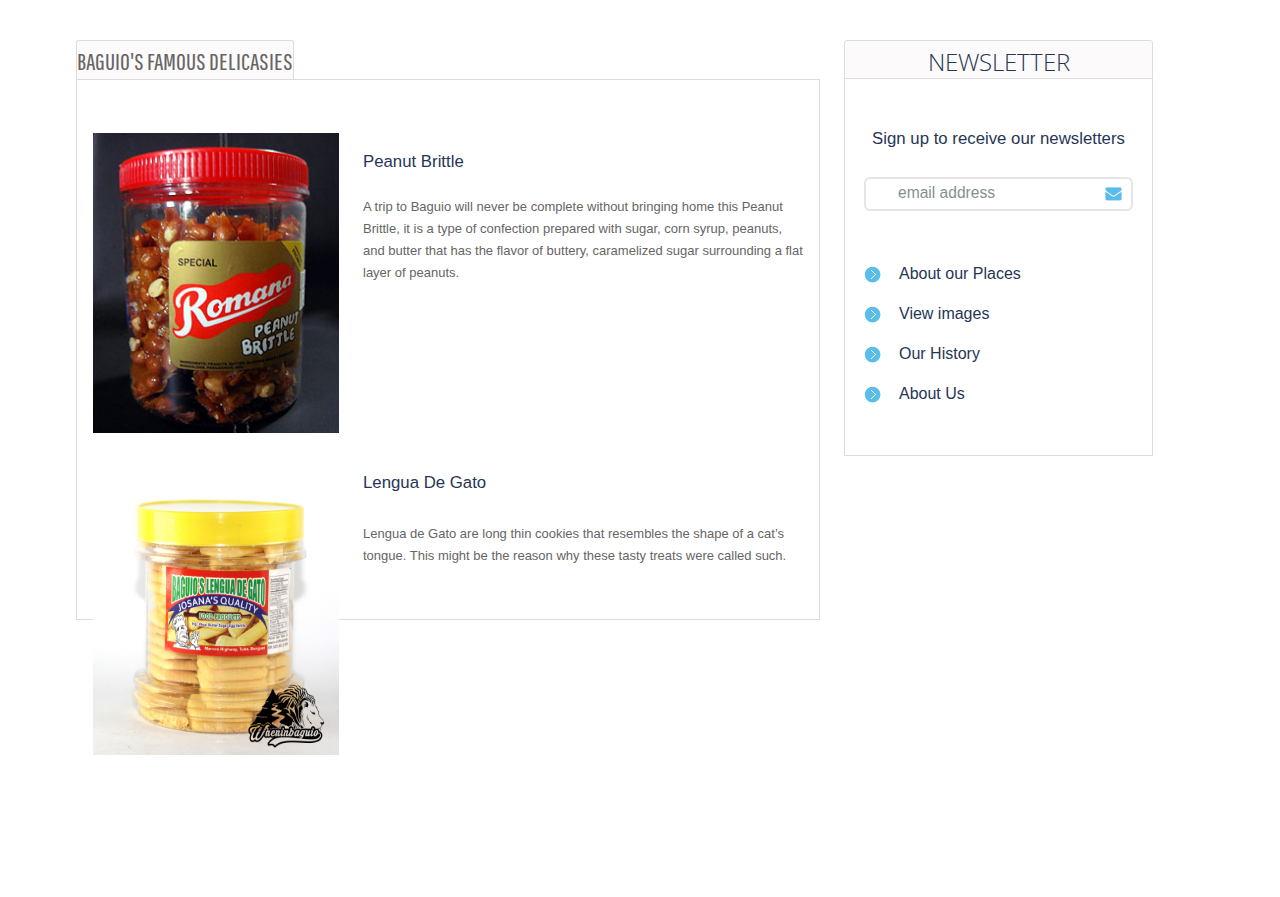
==== commit 67e765aa: "Changed the first top destination Burnham to The Mansion in the index.html" ====
--- a/9421B/index.html
+++ b/9421B/index.html
@@ -67,12 +67,10 @@
                <div class="boxes">
                   <div class="grid_4">
                      <figure>
-                        <div><img src="images/burnham_park.jpg" alt=""></div>
+                        <div><img src="images/mansion1.jpg" alt=""></div>
                         <figcaption>
-                           <h3>Burnham Park</h3>
-                           Burnham Park is centered around a man-made lake located at the heart of the city. 
-                           It was named after the city's planner, Daniel Burnham. The park is a favorite place of local residents and visitors alike.
-                           There are different facilities for recreation and relaxation that are available in the park.
+                           <h3>The Mansion</h3>
+                           The Mansion House is the official summer residence of the President of the Philippines. The mansion is located in the summer capital of the country, Baguio, situated around 5,000 feet asl in the Cordillera Central Range of northern Luzon.
                           </a> 
                         </figcaption>
                      </figure>
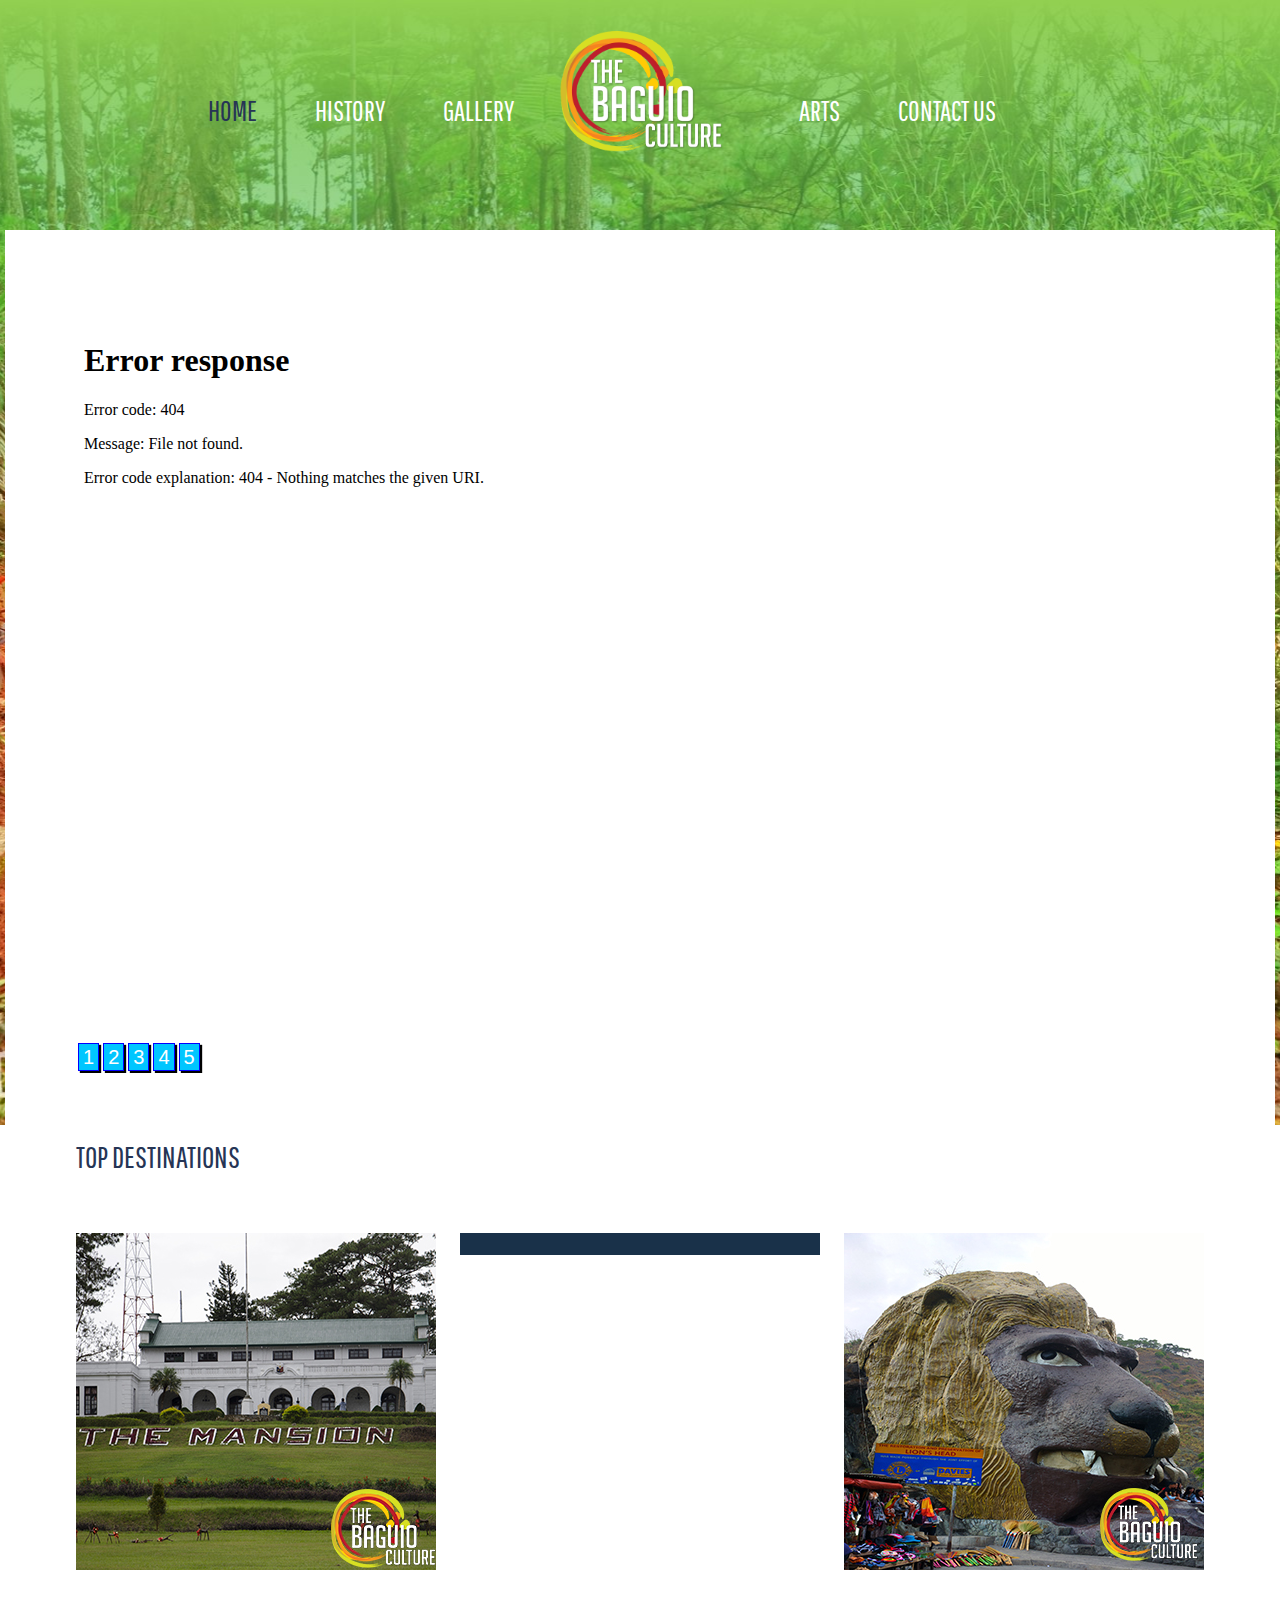
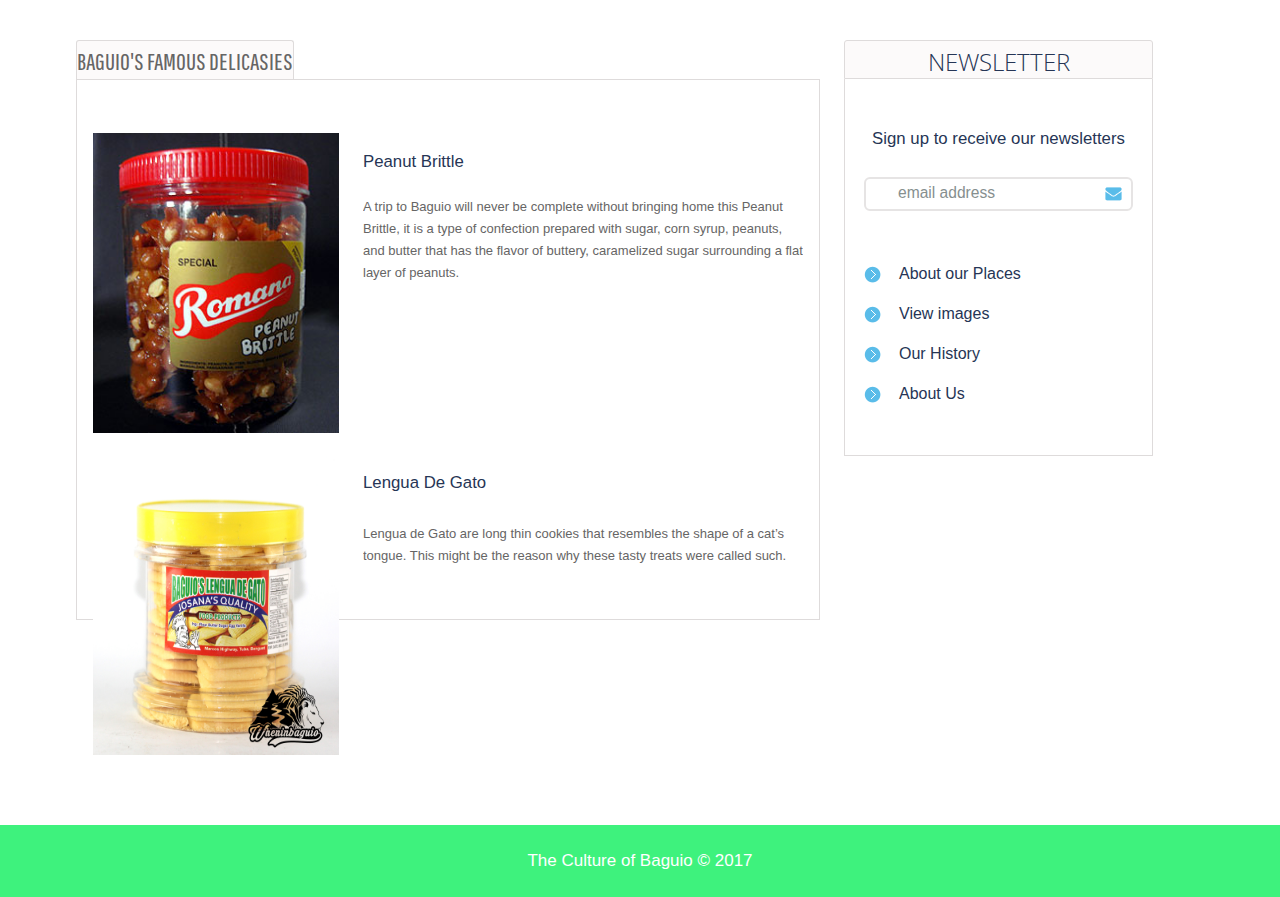
==== commit 012c2489: "Added the folder altstyles and changed the css folder to styles" ====
--- a/9421B/index.html
+++ b/9421B/index.html
@@ -5,12 +5,12 @@
       <title>HOME</title>
       <link rel="icon" href="images/icon.png">
       <link rel="shortcut icon" href="images/Logo.png">
-      <link rel="stylesheet" href="css/style.css">
-      <link rel="stylesheet" href="css/slider.css">
-      <link rel="stylesheet" href="css/slider buttons.css">
-      <link rel="stylesheet" href="css/transitions.css">
-      <link rel="stylesheet" href="css/animate.css">
-      <link rel="stylesheet" href="css/slider-css.css">
+      <link rel="stylesheet" href="styles/style.css">
+      <link rel="stylesheet" href="styles/slider.css">
+      <link rel="stylesheet" href="styles/sliderbuttons.css">
+      <link rel="stylesheet" href="styles/transitions.css">
+      <link rel="stylesheet" href="styles/animate.css">
+      <link rel="stylesheet" href="styles/slider-css.css">
    </head>
    <body class="page1">
       <header class="header">
@@ -34,26 +34,32 @@
             <div class="clear"></div>
          </div>
       </header>
-
-
       <div class="main">
          <div class="container_12">
             <div class="grid_12">
                <div class="slider-relative">
                   <div class="slider-block">
                      <div class="slider">
-		  <div id="wrapper">
-            <iframe id="navigation" name="frame1" src="SLIDER/1.jpg" width="1100"height="700">
-					</iframe>
-					<br>
-					<center>
-					<a id="navigation" href="SLIDER/1.jpg" target="frame1"><div class="boxer">1</div></a>
-					<a id="navigation" href="SLIDER/2.jpg" target="frame1"><div class="boxer">2</div></a>
-					<a id="navigation" href="SLIDER/3.jpg" target="frame1"><div class="boxer">3</div></a> 
-					<a id="navigation" href="SLIDER/4.jpg" target="frame1"><div class="boxer">4</div></a>
-					<a id="navigation" href="SLIDER/5.jpg" target="frame1"><div class="boxer">5</div></a>
-					</center>
-			</div>
+                        <div id="wrapper">
+                           <iframe id="navigation" name="frame1" src="SLIDER/1.jpg" width="1100" height="700">
+                           </iframe>
+                           <br>
+                           <a  href="SLIDER/1.jpg" target="frame1">
+                              <div class="boxer">1</div>
+                           </a>
+                           <a  href="SLIDER/2.jpg" target="frame1">
+                              <div class="boxer">2</div>
+                           </a>
+                           <a  href="SLIDER/3.jpg" target="frame1">
+                              <div class="boxer">3</div>
+                           </a>
+                           <a  href="SLIDER/4.jpg" target="frame1">
+                              <div class="boxer">4</div>
+                           </a>
+                           <a  href="SLIDER/5.jpg" target="frame1">
+                              <div class="boxer">5</div>
+                           </a>
+                        </div>
                      </div>
                   </div>
                </div>
@@ -70,8 +76,8 @@
                         <div><img src="images/mansion1.jpg" alt=""></div>
                         <figcaption>
                            <h3>The Mansion</h3>
-                           The Mansion House is the official summer residence of the President of the Philippines. The mansion is located in the summer capital of the country, Baguio, situated around 5,000 feet asl in the Cordillera Central Range of northern Luzon.
-                          </a> 
+                           <a>The Mansion House is the official summer residence of the President of the Philippines. The mansion is located in the summer capital of the country, Baguio, situated around 5,000 feet asl in the Cordillera Central Range of northern Luzon.
+                           </a> 
                         </figcaption>
                      </figure>
                   </div>
@@ -80,8 +86,9 @@
                         <div><img src="images/mines_view.jpg" alt=""></div>
                         <figcaption>
                            <h3>Mines View</h3>
-                          A ridge located at the extreme northeast side of the city,it boasts of a spectacular view of Benguet's gold and copper mines and the Cordillera mountains.
+                           <a>A ridge located at the extreme northeast side of the city,it boasts of a spectacular view of Benguet's gold and copper mines and the Cordillera mountains.
                            The main attractions in Mines View Park nowadays would be the commercial activities such as the souvenir and silverworks stores by the park.
+                           </a>
                         </figcaption>
                      </figure>
                   </div>
@@ -90,8 +97,10 @@
                         <div><img src="images/lions_head.jpg" alt=""></div>
                         <figcaption>
                            <h3>Lion's Head</h3>
-                           The lion's head along Kennon Road is the undisputed landmark that is synonymous to Baguio City. It is commonly said that a trip to Baguio City would not be complete 
+                           <a>The lion's head along Kennon Road is the undisputed landmark that is synonymous to Baguio City. It is commonly said that a trip to Baguio City would not be complete 
                            without taking home a souvenir photograph with the famous lion head which serves as the backdrop on Kennon Road.
+                           </a>
+                        </figcaption>
                      </figure>
                   </div>
                   <div class="clear"></div>
@@ -103,19 +112,17 @@
                      </ul>
                      <div class="clear"></div>
                      <div class="tab_cont" id="tabs-1">
-                        <img src="images/brittle.jpg" width="246px" height="300" alt="">
+                        <img src="images/brittle.jpg" width="246" height="300" alt="">
                         <div class="extra_wrapper">
-                           <div class="text1"></br>Peanut Brittle</div>
-                         A trip to Baguio will never be complete without bringing home this Peanut Brittle, it is a type of confection prepared with sugar, corn syrup, peanuts, and butter that has the flavor of buttery, caramelized sugar surrounding a flat layer of peanuts. 
+                           <div class="text1"><br>Peanut Brittle</div>
+                           A trip to Baguio will never be complete without bringing home this Peanut Brittle, it is a type of confection prepared with sugar, corn syrup, peanuts, and butter that has the flavor of buttery, caramelized sugar surrounding a flat layer of peanuts. 
                            <div class="clear "></div>
                         </div>
                         <div class="clear cl1"></div>
-                        <img src="images/lengua.jpg" width="246px" height="300" alt="">
+                        <img src="images/lengua.jpg" width="246" height="300" alt="">
                         <div class="extra_wrapper">
-                           <div class="text1 tx1"></br>Lengua De Gato </div>
+                           <div class="text1 tx1"><br>Lengua De Gato </div>
                            Lengua de Gato are long thin cookies that resembles the shape of a cat’s tongue. This might be the reason why these tasty treats were called such.
-                           <div class="clear"></div>
-                           <div class="clear "></div>
                         </div>
                      </div>
                   </div>
@@ -153,4 +160,4 @@
          </div>
       </footer>
    </body>
-</html>
+</html>--- a/9421B/styles/style.css
+++ b/9421B/styles/style.css
@@ -0,0 +1,1041 @@
+/**/
+@import url(http://fonts.googleapis.com/css?family=Pathway+Gothic+One);
+@import url(http://fonts.googleapis.com/css?family=Open+Sans+Condensed:300);
+
+@import "../styles/reset.css";
+@import "../styles/grid.css";
+@import "../styles/superfish.css";
+
+
+input {
+	outline:  none !important;
+}
+
+
+html {
+	width: 100%;
+}
+
+ a[href^="tel:"] {
+color: inherit;
+text-decoration:none;
+}
+
+* {
+	-webkit-text-size-adjust: none;
+}
+
+
+body {
+	font: 13px/22px  Arial, Helvetica, sans-serif;
+	color:#666565;
+	position:relative;
+	min-width:960px;
+	background: #000;
+	background: url(../images/bg.jpg) center 0 no-repeat fixed;
+
+}
+
+.ic, .ic a {
+	border:0;
+	float:right;
+	background:#fff;
+	color:#f00;
+	width:50%;
+	line-height:10px;
+	font-size:10px;
+	margin:-220% 0 0 0;
+	overflow:hidden;
+	padding:0
+}
+
+h1, h2, h3, h4, h5, h6 {
+	font-weight: normal;
+	font-family: 'Pathway Gothic One', sans-serif;
+	color: #263555;
+}
+
+h3 {
+	font-size: 30px;
+	line-height: 44px;
+	color: #263555;
+	text-transform: uppercase;
+	margin-bottom: 50px;
+}
+
+.page1 h3 {
+	padding-top: 62px;
+	margin-bottom: 54px;
+}
+
+h4 {
+	font-size: 20px;
+	line-height: 20px;
+	font-weight: 300;
+	font-family: 'Open Sans Condensed', sans-serif;
+	color: #fff;
+	text-transform: uppercase;
+	padding-top: 33px;
+	margin-bottom: 8px;
+}
+
+
+p {
+	margin-bottom: 19px;
+}
+
+img {
+	max-width: 100%;
+}
+
+address {
+	font-style: normal;
+}
+ul {
+	padding: 0;
+	margin: 0;
+	list-style: none;
+}
+
+ul.list li{
+	padding-left: 35px;
+	background: url(../images/marker.png) 0 3px no-repeat;
+	color: #263555;
+		font-size: 16px;
+	line-height: 22.8px;
+	
+}
+
+ul.list li+li {
+	margin-top: 17.2px;
+}
+
+ul.list1 li+li {
+	margin-top: 35px;
+}
+
+ul.list1 li+li+li {
+	margin-top: 34px;
+}
+
+ul.list1 .count {
+	text-align: center;
+	margin-top: 3px;
+	margin-right: 25px;
+	float: left;
+	border-radius: 500px;
+	float: left;
+	width: 31px;
+	line-height: 30px;
+	height: 31px;
+	color: #fff;
+	border: 1px solid #4f93b2;
+	background-color: #38afe5;
+
+}
+
+ul.list1 .text1 {
+	margin-bottom: 9px;
+}
+
+ul.list2  {
+	padding-top: 2px;
+	width: 34.5%;
+	float: left;
+}
+
+ul.list2 li+li {
+	margin-top: 21px;
+}
+
+ul.list2 li {
+	background: url(../images/marker1.png) 0 5px no-repeat;
+	font-size: 16px;
+	line-height: 19px;
+	color: #263555;
+	padding-left: 23px;
+}
+
+.hor_sep {
+border-bottom: 1px solid #dedbdb;
+padding-top:54px;
+}
+
+h3.head1 {
+	padding-top: 49px;
+	padding-bottom: 1px;
+}
+/*links*/
+
+a {
+	text-decoration: none;
+	color: inherit;
+	outline: none;
+	transition: 0.5s ease;
+	-o-transition: 0.5s ease;
+	-webkit-transition: 0.5s ease;
+}
+
+a:hover {
+	color: #38afe5;
+	
+}
+
+.boxes a.btn {
+	padding: 4px 16px 4px ;
+}
+a.btn {
+	color: #000;
+	display: inline-block;
+	background-color: #fbf6f8;
+	border-radius: 5px;
+	box-shadow: 0 1px 1px #dedbdb;
+	font-size: 15px;
+	border: 1px solid #b1aaaa;
+	line-height: 15px;
+	padding: 5px 16px 4px ;
+}
+
+a.btn:hover {
+	border-color: #476788;
+	color: #fff;
+	background-color: #38AFE5;
+}
+
+a.link-1 {
+	color: #fa7e7e;
+}
+
+a.link-1:hover {
+	color: #38AFE5;
+}
+/*preclass*/
+
+.mb0 {
+	margin-bottom: 0px !important;
+}
+.m0 {
+	margin: 0 !important;
+}
+
+.ind1 {
+	margin-top: 11px;
+}
+
+.pad0 {
+	padding: 0 !important;
+}
+
+
+.pt0 {
+	padding-top: 0;
+}
+
+.img_inner {
+	max-width: 100%;
+	 -moz-box-sizing: border-box;
+ -webkit-box-sizing: border-box;
+ -o-box-sizing: border-box;
+ box-sizing: border-box;
+	margin-bottom: 25px;
+ margin-top: 3px;
+ position: relative;
+}
+
+.fleft {
+	float: left;
+	margin-right: 25px;
+	margin-bottom: 0px;
+}
+
+.fright {
+	float: right !important;	
+}
+
+.upp {
+	text-transform: uppercase;
+}
+
+.alright {
+	text-align: right;
+}
+.center {
+	text-align: center;
+}
+.wrapper, .extra_wrapper {
+	overflow: hidden;
+}
+.clear {
+	float: none !important;
+	clear: both;
+}
+
+
+
+/*header*/
+
+header {
+	display: block;
+	position: relative;
+	z-index: 999;
+	padding-bottom: 105px;
+}
+
+header a:hover {
+	color: #000;
+}
+
+header h1 {
+	position: absolute;
+	float: none;
+	width: 167px;
+	top: 31px;
+	left: 50%;
+	margin-left: -84px;
+	height: 168px;
+	z-index: 999;
+
+}
+header h1 a {
+	display: block;
+	overflow: hidden;
+	
+	text-indent: -999px;
+	transition: 0s ease;
+	-o-transition: 0s ease;
+	-webkit-transition: 0s ease;
+}
+
+header h1 a img {
+	display: block;	
+}
+
+.main {
+	background: #fff;
+	width: 1270px;
+	margin: 0 auto;
+}
+.boxes {
+	margin-bottom: 70px;
+}
+
+.boxes>div {
+	position: relative;
+}
+
+.boxes figure figcaption{
+	background-color: #193149;
+	position: absolute;
+	top: 0;
+	font-size: 13px;
+	line-height: 19px;
+	color: #cbc6c6;
+	text-align: left;
+	left: 0;
+	height: 100%;
+	width: 183px;
+	padding: 0 11px;
+	opacity: 0;
+	-webkit-backface-visibility: hidden;
+	-moz-backface-visibility: hidden;
+	-o-backface-visibility: hidden;
+	backface-visibility: hidden;
+	-webkit-transform-origin: 0 0;
+	-moz-transform-origin: 0 0;
+	-o-transform-origin: 0 0;
+	transform-origin: 0 0;
+	-webkit-transform: rotateY(-90deg);
+	-moz-transform: rotateY(-90deg);
+	-o-transform: rotateY(-90deg);
+	transform: rotateY(-90deg);
+	-webkit-transition: -webkit-transform 0.4s, opacity 0.1s 0.3s;
+	-moz-transition: -moz-transform 0.4s, opacity 0.1s 0.3s;
+	-o-transition: -moz-transform 0.4s, opacity 0.1s 0.3s;
+	transition: transform 0.4s, opacity 0.1s 0.3s;
+			 -moz-box-sizing: border-box;
+ -webkit-box-sizing: border-box;
+ -o-box-sizing: border-box;
+ box-sizing: border-box;
+}
+
+figcaption h3 {
+	color: #ffffff;
+	text-align: center;
+	padding-top: 18px !important;
+	font-size: 25px;
+	margin-bottom: 18px !important;
+	font-family: 'Open Sans Condensed', sans-serif;
+
+}
+
+figcaption a.btn {
+	display: block;
+	float: right;
+	margin-top: 36px;
+	margin-right: 4px;
+}
+
+.boxes {
+	margin-bottom: 70px;
+}
+
+
+.boxes figure div {
+	overflow: hidden;
+}
+
+.boxes figure {
+	-webkit-perspective: 1700px;
+	-moz-perspective: 1700px;
+	-ms-perspective: 1700px;
+	-o-perspective: 1700px;
+	 perspective: 1700px;
+    
+    -webkit-perspective-origin: 0 50%;
+    -moz-perspective-origin: 0 50%;
+    -ms-perspective-origin: 0 50%;
+    -o-perspective-origin: 0 50%;
+    perspective-origin: 0 50%;
+	background-color: #193149;
+}
+
+
+.boxes a.btn {
+	box-shadow: none;
+}
+
+.boxes figure img {
+	position: relative;
+	transition: 0.5s ease;
+	-o-transition: 0.5s ease;
+	-webkit-transition: 0.5s ease;
+}
+
+.boxes figure:hover img {
+	-webkit-transform: translateX(25%);
+	-moz-transform: translateX(25%);
+	-ms-transform: translateX(25%);
+	transform: translateX(25%);
+}
+
+.boxes figure:hover figcaption {
+	opacity: 1;
+	-webkit-transform: rotateY(0deg);
+	-moz-transform: rotateY(0deg);
+	-o-transform: rotateY(0deg);
+	transform: rotateY(0deg);
+	-webkit-transition: -webkit-transform 0.4s, opacity 0.1s;
+	-moz-transition: -moz-transform 0.4s, opacity 0.1s;
+	-o-transition: -moz-transform 0.4s, opacity 0.1s;
+	transition: transform 0.4s, opacity 0.1s;
+}
+
+
+
+a.gal {
+	display: block;
+	margin-bottom: 23px;
+	background: url(../images/magnify.png)  center center no-repeat #373737;
+}
+
+a.gal img {
+transition: 0.5s ease;
+	-o-transition: 0.5s ease;
+	-webkit-transition: 0.5s ease;
+}
+
+a.gal:hover img {
+	opacity: 0.5;
+}
+
+.gallery .img_inner {
+	margin-bottom: 0;
+}
+
+.gallery .clear {
+	height: 46px;
+}
+
+/*Content*/
+
+.content {
+	padding-top: 123px;
+	padding-bottom: 128px;
+}
+
+.page1 .content {
+	padding-top: 0;
+	padding-bottom: 70px;
+}
+
+.tab_cont {
+	border: 1px solid #dedbdb;
+	padding: 53px 16px 52px;
+}
+
+.tab_cont a.btn {
+	display: block;
+	float: right;
+	margin-top: 21px;
+	margin-right: 15px;
+	margin-bottom: 2px;
+}
+
+.tab_cont a.btn.bt1 {
+	margin-top: 16px;
+}
+
+.tab_cont img {
+	float: left;
+	margin-right: 24px;
+}
+
+.tab_cont .text1 {
+	position: relative;
+	top: -5px;
+	margin-bottom: 17px;
+}
+
+.style1 {
+	color: #000;
+	line-height: 19px;
+}
+
+.style1 a {
+	color: #fa7e7e;
+}
+
+.style1 a:hover {
+	color: #000;
+}
+
+#tabs ul li {
+	border-radius: 3px 3px 0 0;
+	float: left;
+	position: relative;
+	background-color: #fcfafa;
+	min-width: 181px;
+	text-align: center;
+	border-top: 1px solid #dedbdb;
+	border-right: 1px solid #dedbdb;
+}
+
+#tabs ul li.ui-state-active  {
+	background-color: #fff;
+}
+
+#tabs ul li.ui-state-active:after {
+	content: '';
+	left: 0;
+	right: 0;
+	bottom: -1px;
+	position: absolute;display: block;
+	height: 1px;
+	background-color: #fff;
+}
+
+#tabs ul li.ui-state-active a {
+	color: #38afe5;
+}
+
+#tabs ul li:first-child {
+	border-left: 1px solid #dedbdb;
+}
+
+#tabs ul li a {
+	display: block;
+	padding: 6px 0 4px;
+	font: 24px/28px 'Pathway Gothic One', sans-serif;
+	text-transform: uppercase;
+}
+
+.text1 {
+	font-size: 16px;
+	line-height: 19px;
+	color: #263555;
+}
+
+.page1 .text1 {
+	font-size: 16.8px;
+	line-height: 22.8px;
+	color: #263555;	
+}
+
+p.text1 {
+	margin-bottom: 18px;
+}
+
+p.text1.tx2 {
+	margin-bottom: 20px;
+}
+
+.tab_cont .text1.tx1 {
+	top: -6px;
+	margin-bottom: 22px;
+}
+
+.clear.cl1 {
+	height: 20px;margin-bottom: 2px;		
+}
+
+.newsletter_title {
+	border: 1px solid #dedbdb;
+	font: 300 24px/27px 'Open Sans Condensed', sans-serif;
+	color: #263555;
+	border-radius: 3px 3px 0 0;
+	padding: 7px 0 3px;
+	background-color: #fcfafa;
+	text-transform: uppercase;
+	text-align: center;
+}
+
+
+#newsletter {
+	position: relative;
+	overflow: hidden;
+	padding-bottom: 20px;
+	margin-bottom: 32px;
+}
+
+#newsletter span {
+	display: block;
+	padding-top: 8px;
+	margin-bottom: 14px;
+}
+
+.n_container {
+	padding:  0 19px 49px;
+		border: 1px solid #dedbdb;
+		border-top: 0;
+}
+
+#newsletter .text1 {
+	text-align: center;
+	padding-top: 49px;
+	margin-bottom: 26px;
+}
+
+.none {
+	display: none;
+}
+
+#newsletter input {
+	float: left;
+	border: 2px solid #e6e4e4;
+	border-radius: 6px;
+	color: #868f8f;
+	width: 100%;
+	height: 34px;
+	font: 15.6px/22.8px  Arial, Helvetica, sans-serif;
+	padding: 4px 32px 5px;
+	box-shadow: none !important;
+	-moz-box-sizing: border-box;
+ -webkit-box-sizing: border-box;
+ -o-box-sizing: border-box;
+ box-sizing: border-box;
+}
+
+#newsletter a {
+	display: block;
+	position: absolute;
+	background: url(../images/envel.png) 6px 9px no-repeat;
+	width: 34px;
+	height: 34px;
+	top: 99px;
+	right: 0px;
+}
+
+#newsletter a:hover {
+	opacity: 0.5;
+}
+
+#newsletter .error, #form1 .empty {		
+	height:0px;
+	bottom: -35px;
+	width: 100%;
+	left: 0;
+	font-size: 10px;
+	line-height: 13px;
+	display: block;
+	overflow: hidden;
+	z-index: 999;
+	color: #ff0000;
+		-webkit-transition:  0.3s ease-out; 
+		-o-transition: all 0.3s ease-out; 
+		transition: all 0.3s ease-out; 
+		position: absolute;
+	}
+
+#newsletter label.invalid .error {
+	/*display: block;*/
+	height:40px;
+
+}
+
+#newsletter .success {
+	width: 100%;
+	z-index: 999;
+	-moz-box-sizing: border-box;
+ 	-webkit-box-sizing: border-box;
+ 	-o-box-sizing: border-box;
+ 	box-sizing: border-box;	
+	display: none;	
+	top: 98px;
+	text-align: center;
+	background: #fff;
+	border: 2px solid #e6e4e4;
+	border-radius: 6px;
+	color: #868f8f;
+	left: 0px;
+	font-size: 15.6px;
+	overflow: hidden;
+	padding: 10px;
+	-webkit-transition:  0.3s ease-out; 
+	-o-transition: all 0.3s ease-out; 
+	transition: all 0.3s ease-out; 
+	position: absolute;
+}
+
+.bottom_block {
+	background-color: #30455b;
+	color: #ffffff;
+	font-size: 12px;
+	padding-bottom: 34px;
+}
+
+.bottom_block ul li {
+	font: 18px/18px 'Open Sans Condensed', sans-serif;
+	text-transform: uppercase;
+}
+
+.bottom_block ul li+li {
+	margin-top: 10px;
+}
+
+.bottom_block ul {
+	padding-top: 42px;
+}
+
+blockquote {
+	margin-top: -37px;
+}
+
+blockquote p {
+	background-color: #fcfafa;
+	padding: 24px 22px 26px;
+	margin-bottom: 0 !important;
+	border: 1px solid #dedbdb;
+}
+
+.bq_bot {
+	margin-top: -1px;
+	padding-top: 65px;
+	position: relative;
+	padding-left: 34px;
+	background: url(../images/bq_bot_bg.png) 113px 0 no-repeat;
+}
+
+.bq_bot .text1 {
+	margin-bottom: 20px;
+	padding-left: 14px;
+}
+
+.tour .text1 {
+	margin-bottom: 13px;
+}
+
+.tour {
+	overflow: hidden;
+}
+.price span {
+	padding-top: 4px;
+	display: block;
+	text-transform: uppercase;
+	color: #38afe5;
+	font-size: 16px;
+}
+
+.price {
+	margin-bottom: 14px;
+} 
+
+.price +.price  {
+	margin-bottom: 40px;
+}
+
+.tours .clear {
+	height: 47px;
+}
+
+.form1 {
+	margin-right: 2px;
+}
+
+.jqTransformHidden {
+	display: none;
+}
+
+
+.jqTransformSelectWrapper {
+	position:relative;
+	height: 25px;
+	width: 100% !important;
+	float:left;
+	border: 1px solid #dedbdb;
+}
+
+.jqTransformSelectWrapper div span {
+	
+	font-size: 13px;
+	float: none;
+	position: absolute;
+	white-space: nowrap;
+	height: 25px;
+	line-height: 16px;
+	overflow: hidden;
+	cursor:pointer;
+	border: 3px;
+	padding: 4px 9px 3px;
+	background: #fcfafa;
+	width: 100% !important;
+	color: #868f8f !important;
+	 -moz-box-sizing: border-box;
+ -webkit-box-sizing: border-box;
+ -o-box-sizing: border-box;
+ box-sizing: border-box;
+	/*border: 1px solid #CCCCCC;*/
+/*	border-right: none;*/
+}
+
+.jqTransformSelectWrapper  a:after {
+	display: none;
+}
+
+.jqTransformSelectWrapper  a.jqTransformSelectOpen {
+	display: block;
+	position: absolute;
+	right: -1px;
+	top: -1px;
+	width: 28px !important;
+	height: 25px !important;
+	padding: 0;
+	border: 1px solid #e0dddd;
+	background: url(../images/select.png) no-repeat center center;
+}
+
+.jqTransformSelectWrapper:hover  a.jqTransformSelectOpen {
+	background-color: #38AFE5;
+	border-color: #38AFE5;
+}
+
+.jqTransformSelectWrapper ul {
+	position: absolute;
+	top: 28px;
+	left: -1px;
+	height: auto !important;
+	list-style: none;
+	background-color: #e3e2e2;
+	display: none;
+	border: 1px solid #d1cccc;
+	margin: 0px;
+	width: 100% !important;
+	padding: 0px;
+	overflow: auto;
+	overflow-y: auto;
+	z-index:10;
+	color: #fff;
+	padding-top: 3px;
+	padding-bottom: 7px;
+}
+.jqTransformSelectWrapper ul a {
+	display: block;
+	padding: 0 9px;
+	line-height: 19px;
+}
+
+#form2 .jqTransformSelectWrapper {
+	margin-bottom: 27px;
+}
+
+#form2 a.btn {
+	margin-top: 47px !important;
+}
+
+#form2  span {
+	margin-bottom: 8px;
+}
+
+.form1 span.col1 {
+	display: inline-block;
+	margin-bottom: 2px !important;
+}
+
+
+.form1 span {
+	margin-bottom: 9px;
+	display: block;
+}
+
+.form1 a.btn{
+	margin-top: 74px;
+	margin-bottom: 13px;
+}
+
+.blog {
+	overflow: hidden;
+}
+
+.blog .links {
+	overflow: hidden;
+	margin-bottom: 15px;
+	padding-top: 1px;
+}
+
+.blog a.btn {
+	margin-top: 23px;
+}
+
+a.comment {
+	margin-top: 2px;
+	display: inline-block;
+	float: right;
+	margin-right: 85px;
+}
+
+
+.blog+.blog {
+	border-top: 1px solid #dedbdb;
+	margin-top: 60px;
+	padding-top: 58px;
+}
+
+
+
+.blog time {
+	text-align: center;
+	display: block;
+	background-color: #38afe5;
+	border-radius: 500px;
+	color: #fff;
+	width: 39px;
+	height: 30px;
+	padding-top: 9px;
+	font-size: 11px;
+	line-height: 11px;
+	float: left;
+	margin-right: 13px;
+	margin-top: 3px;
+}
+
+ul.list2.l1 {
+	width: auto;
+	float: none;
+	padding-top: 0;
+	margin-bottom: 43px;
+}
+
+/****Map***/
+
+.map {
+	padding-top: 0px;
+	margin-top: -2px;
+}
+
+.map figure {
+
+	width: 550px;
+		 -moz-box-sizing: border-box;
+ -webkit-box-sizing: border-box;
+ -o-box-sizing: border-box;
+ box-sizing: border-box;
+ display: block;
+ margin-right: 26px;
+padding-top: 2px;
+
+}
+.map figure iframe {
+	width: 550px;
+	height: 414px;
+	max-width: 100%;
+}
+
+
+.map address {
+	overflow: hidden;
+}
+
+.map address+address {
+	margin-top: 43px;
+}
+
+
+.map address+address dt {
+	margin-bottom: 5px;
+}
+
+.map .text2{
+	margin-bottom: 21px;
+	font: bold 24px/24px 'Marvel', sans-serif;
+	color: #000;
+	padding-top: 1px;
+}
+
+address dt {
+	margin-bottom: 19px;
+}
+
+
+address dd span {
+	min-width: 95px;
+	display: inline-block;
+	text-align: left;
+}
+
+
+
+
+/************Footer***********/
+
+footer {
+	display: block;
+	background-color: #3ef27d;
+	padding: 25px 0;
+	color: #6b6868;
+}
+
+.copy {
+	text-align: center;
+	color: #fff;
+	font-size: 17px;
+	font-family: "Trebuchet MS", Helvetica, sans-serif
+}
+
+
+
+.f_bot {
+	padding-top: 26px;
+	padding-bottom: 40px;
+	color: #797979;
+}
+
+/**to top**/
+#toTop {
+	display:none;
+	text-decoration:none;
+	position:fixed;
+	bottom:30px;
+	margin-right: -620px !important;
+	overflow:hidden;
+	width:36px;
+	height:37px;
+	border:none;
+	text-indent:-999px;
+	z-index:999;
+	background:url(../images/totop.png) no-repeat left top;
+	transition: 0s ease;
+	-webkit-transition: 0s ease;
+	-o-transition: 0s ease;	
+}
+#toTop:hover {
+	background-position: right 0;
+}--- a/9421B/styles/slider.css
+++ b/9421B/styles/slider.css
@@ -0,0 +1,112 @@
+
+
+/*Slider*/
+.slider-relative {
+	position:relative;
+	overflow: hidden;
+	margin-top: 71px;
+}
+
+
+.items {
+	display: none;	
+	overflow: hidden;
+}
+
+.slider-block {
+	position:relative;
+	height: 724px;
+	
+}
+.slider {
+	z-index:2;
+	overflow: visible !important;
+	height: 724px;
+
+	position: relative;
+}
+
+
+/*
+
+.pagination {
+bottom: 14px;
+position: absolute;
+right: 157px;
+z-index: 999;
+}
+
+.pagination li {
+	float: left;
+}
+
+.pagination li+li {
+	margin-left: 4px;
+}
+
+
+.pagination  li a{
+	width: 15px;
+	display: block;
+		transition: 0s ease;
+	-o-transition: 0s ease;
+	-webkit-transition: 0s ease;
+	height: 15px;
+	background: url(../images/pagination.png) right 0 no-repeat;
+}
+
+.pagination li a:hover, .pagination li.current a {
+	background-position: 0 0;
+}
+*/
+
+
+a.prev, a.next {
+	width: 56px;
+	background: url(../images/prevnext.png) 0 0 no-repeat;
+	height: 112px;
+	position: absolute;
+	display: block;
+	bottom: 49px;
+	z-index: 999;
+	left: 45px;
+
+}
+
+a.next {
+	left: 101px;
+	width: 57px;
+	background-position: right bottom;
+
+}
+
+a.next:hover,a.prev:hover  {
+	opacity: 0.8;
+}
+
+.slider .banner{
+	top: 274px;
+	left: 0px;
+	position: absolute;
+	font-family: 'Pathway Gothic One', sans-serif;;
+	color: #fff;	
+	text-transform: uppercase;
+}
+
+.slider .banner div {
+	font-size: 28px;
+	line-height: 65px;
+	color: #263555;
+	padding: 4px 19px 6px 19px;
+	background: #fff;
+	display: inline-block;
+}
+
+.slider .banner span {
+	padding: 3px 15px 7px 19px;
+	display: inline-block;
+	font-size: 43px;
+	line-height: 64px;
+	background: #38afe5;
+}
+
--- a/9421B/styles/sliderbuttons.css
+++ b/9421B/styles/sliderbuttons.css
@@ -0,0 +1,28 @@
+.boxer {
+  transition-property: background-color, color;
+  transition-duration: 1s;
+  transition-timing-function: ease-out;
+  text-align: left;
+  background-color: #00c6ff;
+  margin:2px;
+  font-size:20px;
+  color: white;
+  border-color: blue;
+  font-family: sans-serif;
+  text-decoration: none;
+  box-shadow: 2px 2px 1px black;
+  padding: 2px 4px;
+  border: solid 1px BLUE;
+  float:left;
+
+	
+}
+
+.boxer:hover {
+  position: relative;
+  transition-property: background-color, color;
+  transition-duration: 1s;
+  transition-timing-function: ease-out;
+  background-color:white;
+  color:#00c6ff;
+  box-shadow: 2px 2px 1px black;--- a/9421B/styles/transitions.css
+++ b/9421B/styles/transitions.css
@@ -0,0 +1,24 @@
+#slides {
+    position: absolute;
+    left: -100px;
+    width: 100px;
+    height: 100px;
+    background: blue;
+    -webkit-animation: slide 0.5s forwards;
+    -webkit-animation-delay: 2s;
+    animation: slide 0.5s forwards;
+    animation-delay: 2s;
+}
+
+@-webkit-keyframes slides {
+    100% { left: 0; }
+}
+
+@keyframes slides {
+    100% { left: 0; }
+}
+
+.wrapper:hover #slides {
+    transition: 1s;
+    left: 0;
+}--- a/9421B/styles/slider-css.css
+++ b/9421B/styles/slider-css.css
@@ -0,0 +1,37 @@
+<style>
+#wrapper{
+margin: 0 auto;
+padding: 0;
+width:650px;
+}
+
+#navigation {
+	list-style: none;
+	margin: 20px 0;
+	overflow: hidden;
+}#navigation li {
+	float: left;
+	width: 30px;
+	height: 30px;
+	text-align: center;
+	padding: 0;
+	border: solid 1px #ccc;
+	line-height: 30px;
+	font-family: Arial, Helvetica, sans-serif;
+	margin: 0 0 0 5px;
+}
+
+#navigation li a, #navigation li a:link, #navigation li a:visited {
+	text-decoration: none;
+	display: block;
+	height: 30px;
+	color: #666;
+}#navigation li a.selected, #navigation li a.selected:link, #navigation li a.selected:visited {
+	background: #666;
+	color: #fff;
+}
+
+#navigation li a:hover, #navigation li a:focus, #navigation li a:active {
+	background: #666;
+	color: #fff;
+}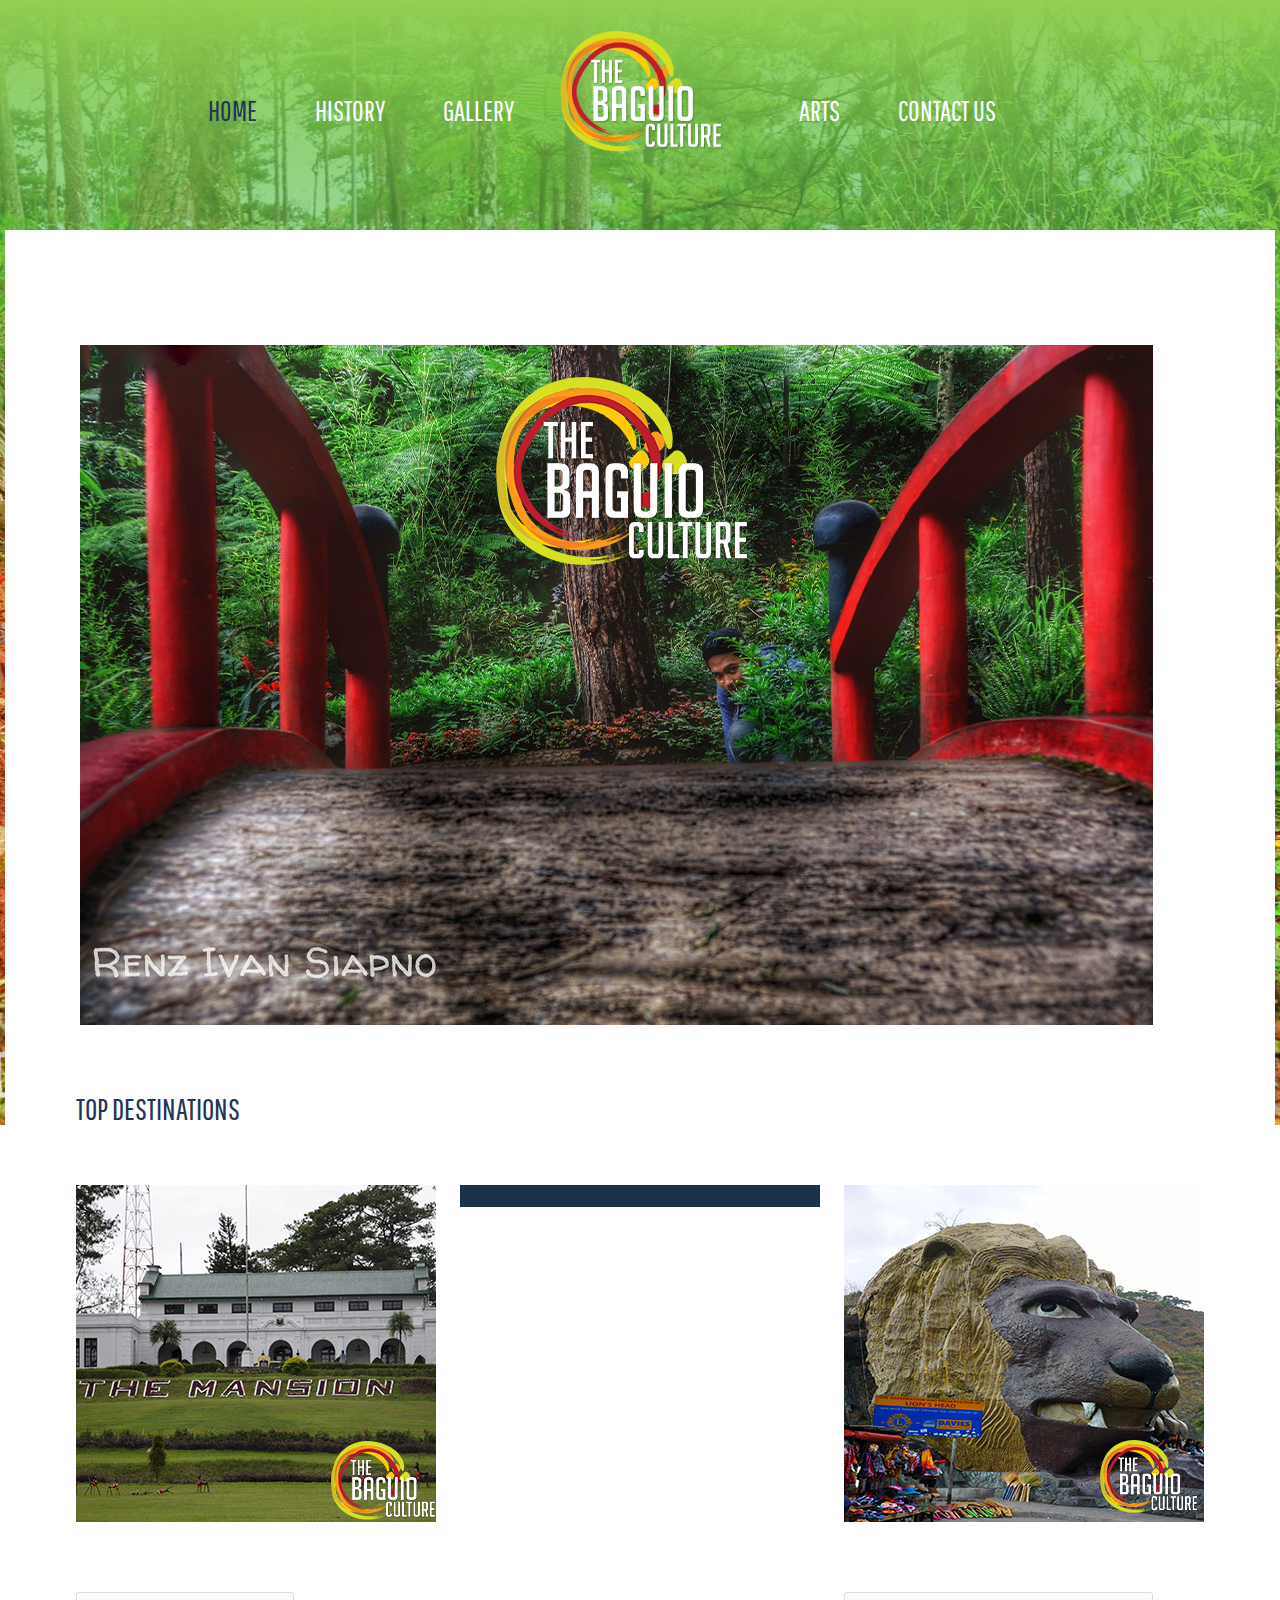
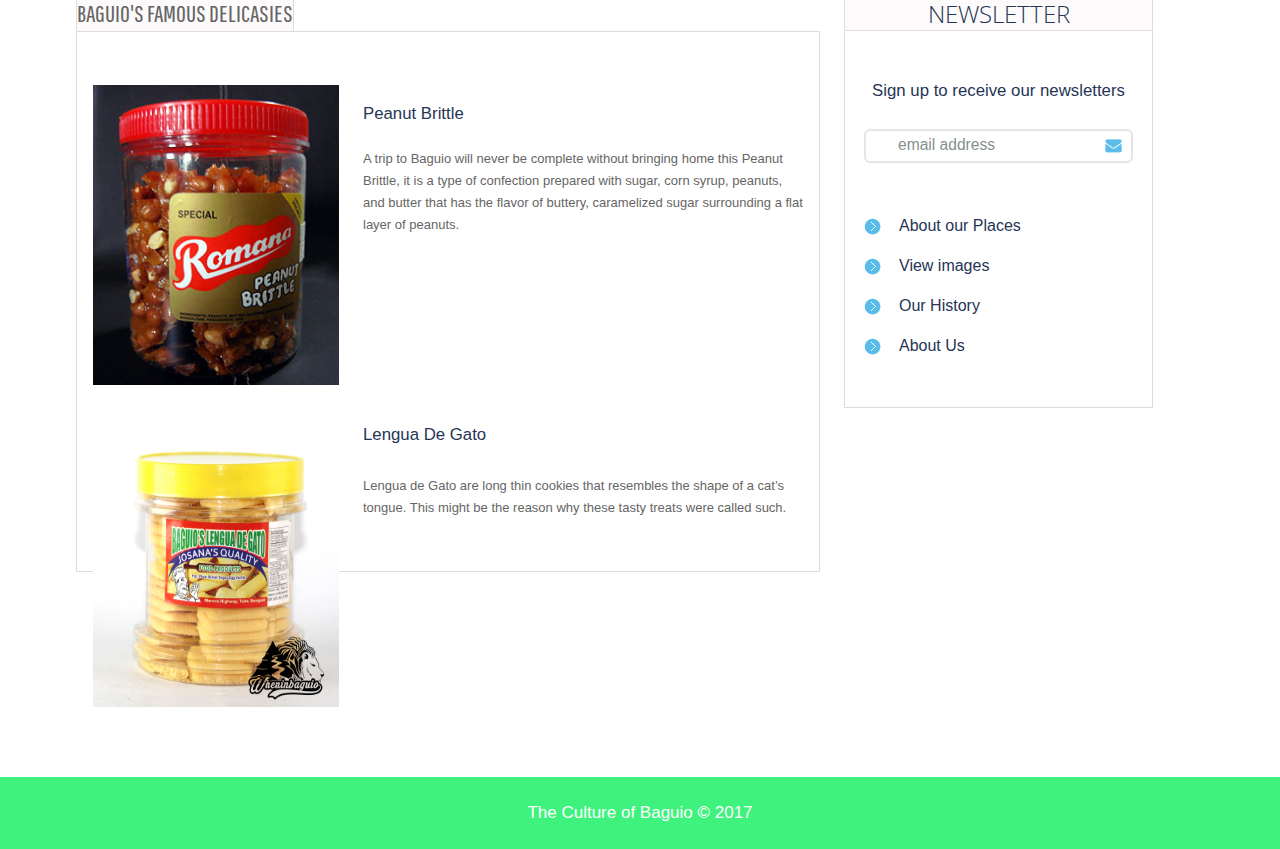
==== commit 8b270d48: "index.html" ====
--- a/9421B/index.html
+++ b/9421B/index.html
@@ -1,163 +1,159 @@
-<!DOCTYPE html>
-<html lang="en">
-   <head>
-      <meta charset="UTF-8">
-      <title>HOME</title>
-      <link rel="icon" href="images/icon.png">
-      <link rel="shortcut icon" href="images/Logo.png">
-      <link rel="stylesheet" href="styles/style.css">
-      <link rel="stylesheet" href="styles/slider.css">
-      <link rel="stylesheet" href="styles/sliderbuttons.css">
-      <link rel="stylesheet" href="styles/transitions.css">
-      <link rel="stylesheet" href="styles/animate.css">
-      <link rel="stylesheet" href="styles/slider-css.css">
-   </head>
-   <body class="page1">
-      <header class="header">
-         <div class="container_12">
-            <div class="grid_12">
-               <h1><a href="index.html"><img src="images/Logo.png" alt=""></a></h1>
-               <div class="clear"></div>
-            </div>
-            <div class="menu_block">
-               <nav class="navg">
-                  <ul class="sf-menu">
-                     <li class="current"><a href="index.html">Home</a></li>
-                     <li><a href="history.html">History</a></li>
-                     <li><a href="gallery.html">Gallery</a></li>
-                     <li><a href="products.html">Arts</a></li>
-                     <li><a href="contacts.html">Contact Us</a></li>
-                  </ul>
-               </nav>
-               <div class="clear"></div>
-            </div>
-            <div class="clear"></div>
-         </div>
-      </header>
-      <div class="main">
-         <div class="container_12">
-            <div class="grid_12">
-               <div class="slider-relative">
-                  <div class="slider-block">
-                     <div class="slider">
-                        <div id="wrapper">
-                           <iframe id="navigation" name="frame1" src="SLIDER/1.jpg" width="1100" height="700">
-                           </iframe>
-                           <br>
-                           <a  href="SLIDER/1.jpg" target="frame1">
-                              <div class="boxer">1</div>
-                           </a>
-                           <a  href="SLIDER/2.jpg" target="frame1">
-                              <div class="boxer">2</div>
-                           </a>
-                           <a  href="SLIDER/3.jpg" target="frame1">
-                              <div class="boxer">3</div>
-                           </a>
-                           <a  href="SLIDER/4.jpg" target="frame1">
-                              <div class="boxer">4</div>
-                           </a>
-                           <a  href="SLIDER/5.jpg" target="frame1">
-                              <div class="boxer">5</div>
-                           </a>
-                        </div>
-                     </div>
-                  </div>
-               </div>
-            </div>
-         </div>
-         <div class="content">
-            <div class="container_12">
-               <div class="grid_12">
-                  <h3>Top Destinations</h3>
-               </div>
-               <div class="boxes">
-                  <div class="grid_4">
-                     <figure>
-                        <div><img src="images/mansion1.jpg" alt=""></div>
-                        <figcaption>
-                           <h3>The Mansion</h3>
-                           <a>The Mansion House is the official summer residence of the President of the Philippines. The mansion is located in the summer capital of the country, Baguio, situated around 5,000 feet asl in the Cordillera Central Range of northern Luzon.
-                           </a> 
-                        </figcaption>
-                     </figure>
-                  </div>
-                  <div class="grid_4">
-                     <figure>
-                        <div><img src="images/mines_view.jpg" alt=""></div>
-                        <figcaption>
-                           <h3>Mines View</h3>
-                           <a>A ridge located at the extreme northeast side of the city,it boasts of a spectacular view of Benguet's gold and copper mines and the Cordillera mountains.
-                           The main attractions in Mines View Park nowadays would be the commercial activities such as the souvenir and silverworks stores by the park.
-                           </a>
-                        </figcaption>
-                     </figure>
-                  </div>
-                  <div class="grid_4">
-                     <figure>
-                        <div><img src="images/lions_head.jpg" alt=""></div>
-                        <figcaption>
-                           <h3>Lion's Head</h3>
-                           <a>The lion's head along Kennon Road is the undisputed landmark that is synonymous to Baguio City. It is commonly said that a trip to Baguio City would not be complete 
-                           without taking home a souvenir photograph with the famous lion head which serves as the backdrop on Kennon Road.
-                           </a>
-                        </figcaption>
-                     </figure>
-                  </div>
-                  <div class="clear"></div>
-               </div>
-               <div class="grid_8">
-                  <div id="tabs">
-                     <ul>
-                        <li><a href="#tabs-1">BAGUIO's FAMOUS DELICASIES</a></li>
-                     </ul>
-                     <div class="clear"></div>
-                     <div class="tab_cont" id="tabs-1">
-                        <img src="images/brittle.jpg" width="246" height="300" alt="">
-                        <div class="extra_wrapper">
-                           <div class="text1"><br>Peanut Brittle</div>
-                           A trip to Baguio will never be complete without bringing home this Peanut Brittle, it is a type of confection prepared with sugar, corn syrup, peanuts, and butter that has the flavor of buttery, caramelized sugar surrounding a flat layer of peanuts. 
-                           <div class="clear "></div>
-                        </div>
-                        <div class="clear cl1"></div>
-                        <img src="images/lengua.jpg" width="246" height="300" alt="">
-                        <div class="extra_wrapper">
-                           <div class="text1 tx1"><br>Lengua De Gato </div>
-                           Lengua de Gato are long thin cookies that resembles the shape of a cat’s tongue. This might be the reason why these tasty treats were called such.
-                        </div>
-                     </div>
-                  </div>
-               </div>
-            </div>
-            <div class="grid_4">
-               <div class="newsletter_title">NewsLetter </div>
-               <div class="n_container">
-                  <form id="newsletter" action="#">
-                     <div class="success">Your subscribe request has been sent!</div>
-                     <div class="text1">Sign up to receive our newsletters </div>
-                     <label class="email">
-                     <input type="email" value="email address" >
-                     <span class="error">*This is not a valid email address.</span> </label>
-                     <div class="clear"></div>
-                     <a href="#" class="" data-type="submit"></a>
-                  </form>
-                  <ul class="list">
-                     <li><a href="places.html">About our Places</a></li>
-                     <li><a href="gallery.html">View images </a></li>
-                     <li><a href="history.html">Our History </a></li>
-                     <li><a href="about.html">About Us</a></li>
-                  </ul>
-               </div>
-            </div>
-            <div class="clear"></div>
-         </div>
-      </div>
-      <footer>
-         <div class="container_12">
-            <div class="grid_12">
-               <div class="copy"> The Culture of Baguio &copy; 2017 </div>
-            </div>
-            <div class="clear"></div>
-         </div>
-      </footer>
-   </body>
+<!DOCTYPE html>
+<html lang="en">
+   <head>
+      <meta charset="UTF-8">
+      <title>HOME</title>
+      <link rel="icon" href="images/icon.png">
+      <link rel="shortcut icon" href="images/Logo.png">
+      <link rel="stylesheet" href="styles/style.css">
+      <link rel="stylesheet" href="styles/slider.css">
+      <link rel="stylesheet" href="styles/sliderbuttons.css">
+      <link rel="stylesheet" href="styles/transitions.css">
+      <link rel="stylesheet" href="styles/animate.css">
+      <link rel="stylesheet" href="styles/slider-css.css">
+   </head>
+   <body class="page1">
+      <header class="header">
+         <div class="container_12">
+            <div class="grid_12">
+               <h1><a href="index.html"><img src="images/Logo.png" alt=""></a></h1>
+               <div class="clear"></div>
+            </div>
+            <div class="menu_block">
+               <nav class="navg">
+                  <ul class="sf-menu">
+                     <li class="current"><a href="index.html">Home</a></li>
+                     <li><a href="history.html">History</a></li>
+                     <li><a href="gallery.html">Gallery</a></li>
+                     <li><a href="products.html">Arts</a></li>
+                     <li><a href="contacts.html">Contact Us</a></li>
+                  </ul>
+               </nav>
+               <div class="clear"></div>
+            </div>
+            <div class="clear"></div>
+         </div>
+      </header>
+      <div class="main">
+           <div class="container_12">
+				<div class="grid_12">
+					<div class="slider-relative">
+						<div class="slider-block">
+							<div class="slider">
+								<div class="wrapper">
+									<br/><br/>
+									<div class="mid"><!--/slider-->		
+										<div class="slider">
+											<figure>
+												<img src="SLIDER/1.jpg" alt="">
+												<img src="SLIDER/2.jpg" alt="">
+												<img src="SLIDER/3.jpg" alt="">
+												<img src="SLIDER/4.jpg" alt="">
+												<img src="SLIDER/5.jpg" alt="">
+											</figure>
+										</div> 
+									</div>
+								</div>
+							</div> 
+						</div>
+					</div>
+				</div>
+			</div>
+         <div class="content">
+            <div class="container_12">
+               <div class="grid_12">
+                  <h3>Top Destinations</h3>
+               </div>
+               <div class="boxes">
+                  <div class="grid_4">
+                     <figure>
+                        <div><img src="images/mansion1.jpg" alt=""></div>
+                        <figcaption>
+                           <h3>The Mansion</h3>
+                           <a>The Mansion House is the official summer residence of the President of the Philippines. The mansion is located in the summer capital of the country, Baguio, situated around 5,000 feet asl in the Cordillera Central Range of northern Luzon.
+                           </a> 
+                        </figcaption>
+                     </figure>
+                  </div>
+                  <div class="grid_4">
+                     <figure>
+                        <div><img src="images/mines_view.jpg" alt=""></div>
+                        <figcaption>
+                           <h3>Mines View</h3>
+                           <a>A ridge located at the extreme northeast side of the city,it boasts of a spectacular view of Benguet's gold and copper mines and the Cordillera mountains.
+                           The main attractions in Mines View Park nowadays would be the commercial activities such as the souvenir and silverworks stores by the park.
+                           </a>
+                        </figcaption>
+                     </figure>
+                  </div>
+                  <div class="grid_4">
+                     <figure>
+                        <div><img src="images/lions_head.jpg" alt=""></div>
+                        <figcaption>
+                           <h3>Lion's Head</h3>
+                           <a>The lion's head along Kennon Road is the undisputed landmark that is synonymous to Baguio City. It is commonly said that a trip to Baguio City would not be complete 
+                           without taking home a souvenir photograph with the famous lion head which serves as the backdrop on Kennon Road.
+                           </a>
+                        </figcaption>
+                     </figure>
+                  </div>
+                  <div class="clear"></div>
+               </div>
+               <div class="grid_8">
+                  <div id="tabs">
+                     <ul>
+                        <li><a href="#tabs-1">BAGUIO's FAMOUS DELICASIES</a></li>
+                     </ul>
+                     <div class="clear"></div>
+                     <div class="tab_cont" id="tabs-1">
+                        <img src="images/brittle.jpg" width="246" height="300" alt="">
+                        <div class="extra_wrapper">
+                           <div class="text1"><br>Peanut Brittle</div>
+                           A trip to Baguio will never be complete without bringing home this Peanut Brittle, it is a type of confection prepared with sugar, corn syrup, peanuts, and butter that has the flavor of buttery, caramelized sugar surrounding a flat layer of peanuts. 
+                           <div class="clear "></div>
+                        </div>
+						<div class="clear "></div>
+                        <div class="clear cl1"></div>
+                        <img src="images/lengua.jpg" width="246" height="300" alt="">
+                        <div class="extra_wrapper">
+                           <div class="text1 tx1"><br>Lengua De Gato </div>
+                           Lengua de Gato are long thin cookies that resembles the shape of a cat’s tongue. This might be the reason why these tasty treats were called such.
+						   <div class="clear"></div>
+                        </div>
+                     </div>
+                  </div>
+               </div>
+            </div>
+            <div class="grid_4">
+               <div class="newsletter_title">NewsLetter </div>
+               <div class="n_container">
+                  <form id="newsletter" action="#">
+                     <div class="success">Your subscribe request has been sent!</div>
+                     <div class="text1">Sign up to receive our newsletters </div>
+                     <label class="email">
+                     <input type="email" value="email address" >
+                     <span class="error">*This is not a valid email address.</span> </label>
+                     <div class="clear"></div>
+                     <a href="#" class="" data-type="submit"></a>
+                  </form>
+                  <ul class="list">
+                     <li><a href="places.html">About our Places</a></li>
+                     <li><a href="gallery.html">View images </a></li>
+                     <li><a href="history.html">Our History </a></li>
+                     <li><a href="about.html">About Us</a></li>
+                  </ul>
+               </div>
+            </div>
+            <div class="clear"></div>
+         </div>
+      </div>
+      <footer>
+         <div class="container_12">
+            <div class="grid_12">
+               <div class="copy"> The Culture of Baguio &copy; 2017 </div>
+            </div>
+            <div class="clear"></div>
+         </div>
+      </footer>
+   </body>
 </html>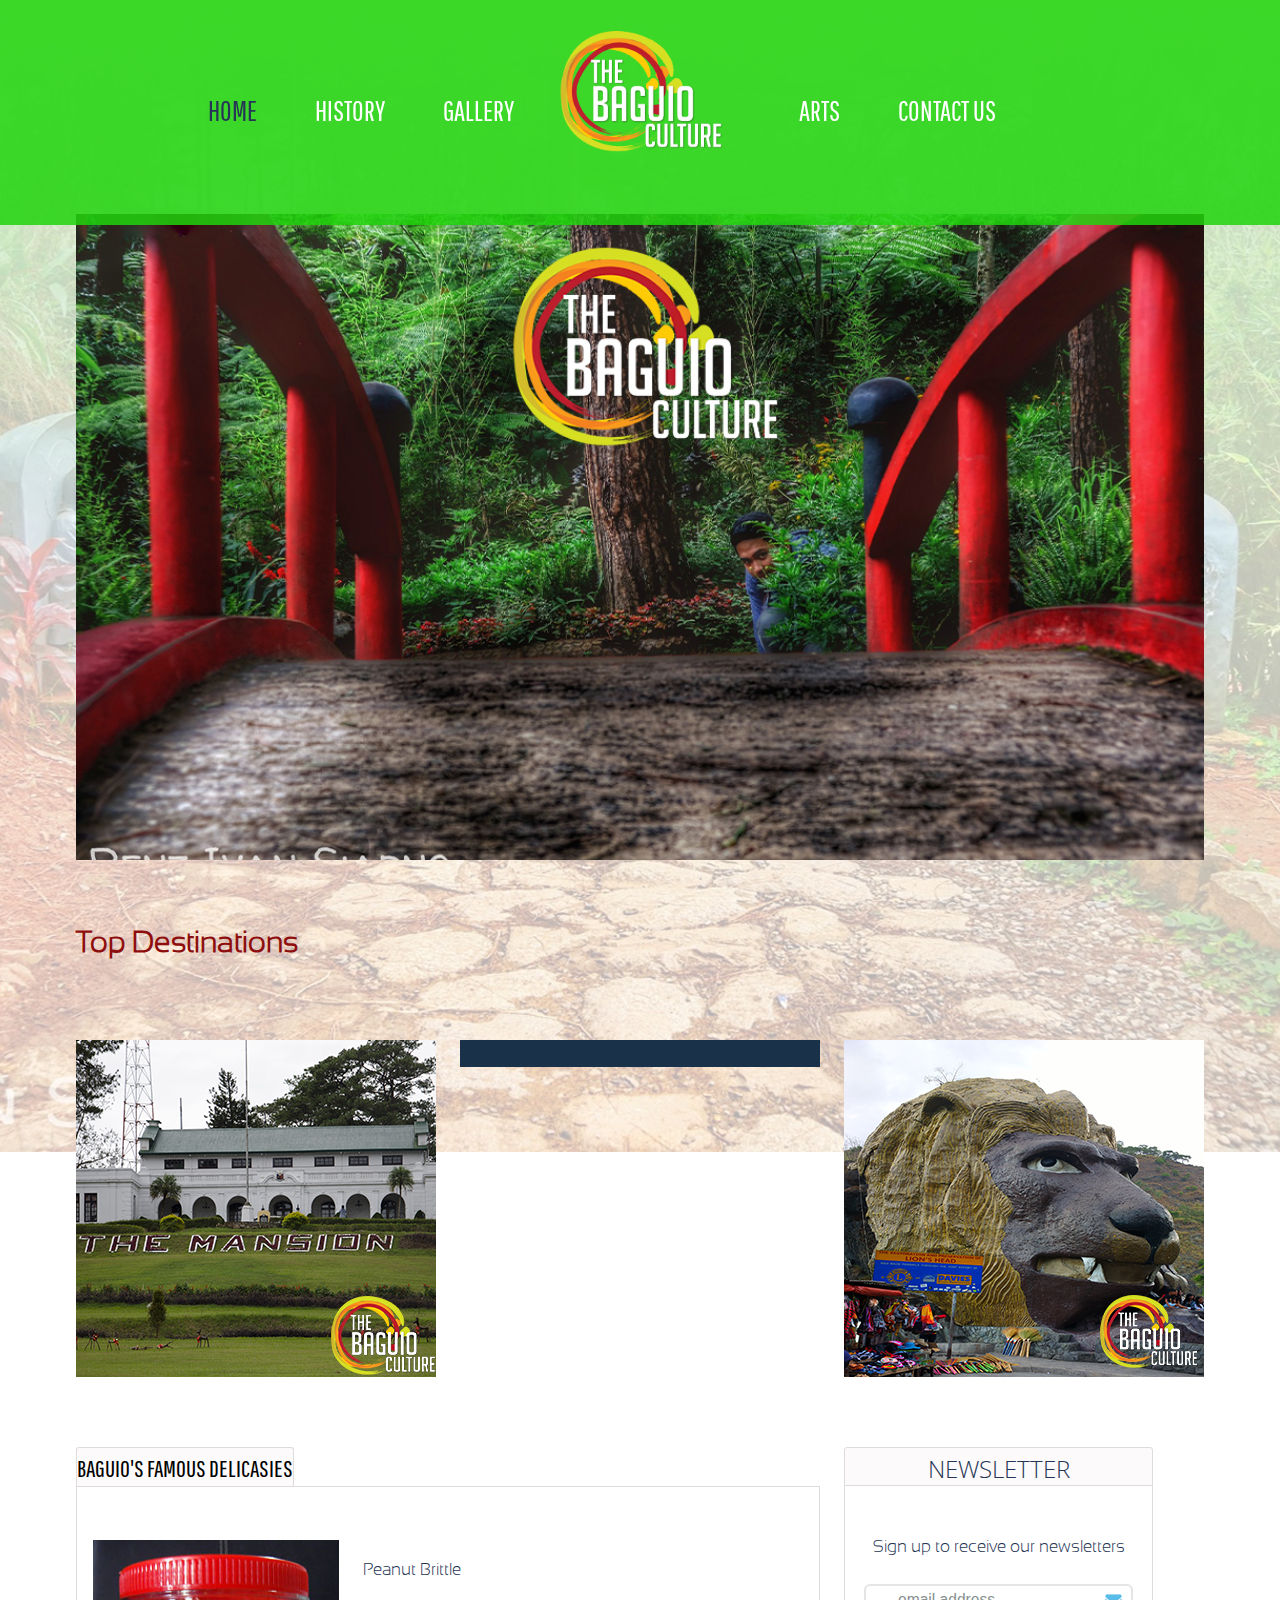
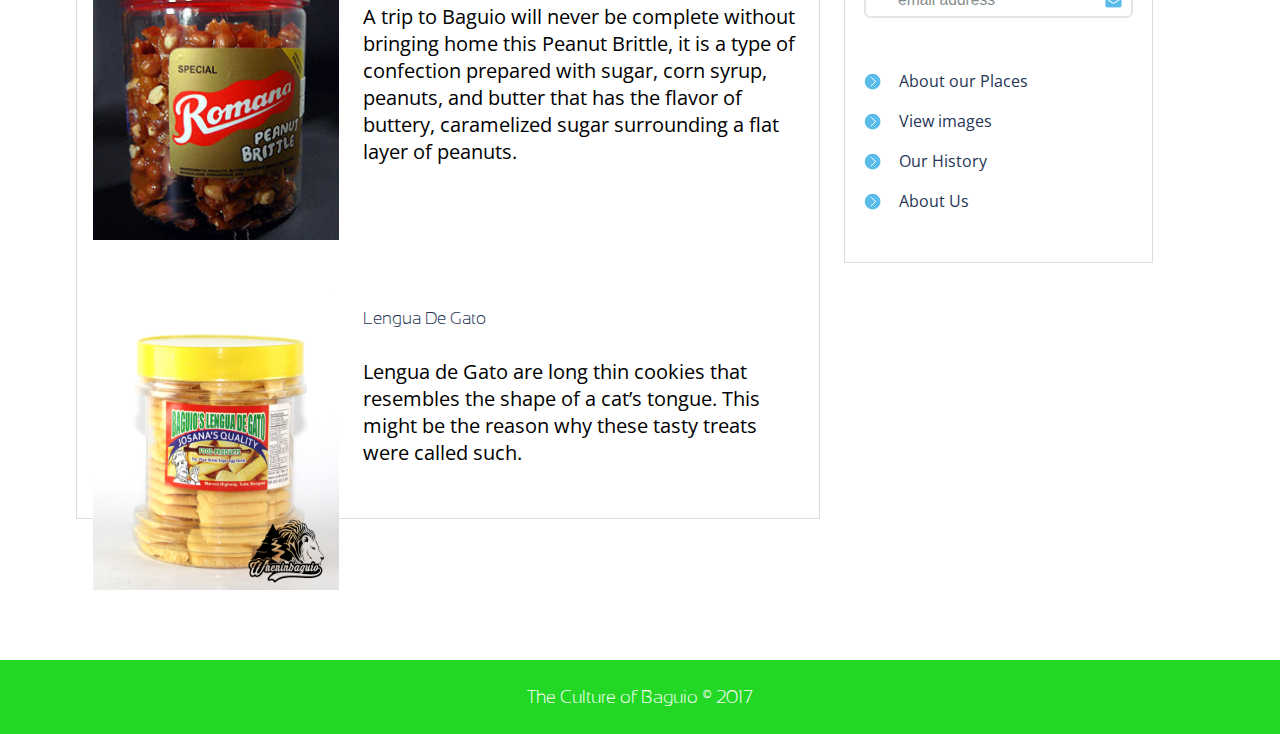
==== commit 2f44e1b7: "Changed the font families, content background and other paddings for viewing purposes" ====
--- a/9421B/index.html
+++ b/9421B/index.html
@@ -5,12 +5,12 @@
       <title>HOME</title>
       <link rel="icon" href="images/icon.png">
       <link rel="shortcut icon" href="images/Logo.png">
-      <link rel="stylesheet" href="styles/style.css">
-      <link rel="stylesheet" href="styles/slider.css">
-      <link rel="stylesheet" href="styles/sliderbuttons.css">
-      <link rel="stylesheet" href="styles/transitions.css">
-      <link rel="stylesheet" href="styles/animate.css">
-      <link rel="stylesheet" href="styles/slider-css.css">
+      <link rel="stylesheet" href="altstyles/style.css">
+      <link rel="stylesheet" href="altstyles/slider.css">
+      <link rel="stylesheet" href="altstyles/sliderbuttons.css">
+      <link rel="stylesheet" href="altstyles/transitions.css">
+      <link rel="stylesheet" href="altstyles/animate.css">
+      <link rel="stylesheet" href="altstyles/slider-css.css">
    </head>
    <body class="page1">
       <header class="header">
--- a/9421B/altstyles/style.css
+++ b/9421B/altstyles/style.css
@@ -0,0 +1,1035 @@
+/**/
+@import url(http://fonts.googleapis.com/css?family=Pathway+Gothic+One);
+@import url(http://fonts.googleapis.com/css?family=Open+Sans+Condensed:300);
+
+@import "../styles/reset.css";
+@import "../styles/grid.css";
+@import "../styles/superfish.css";
+
+@font-face {
+	font-family: 'SansationLight';
+	src: url('./SansationLight.eot');
+	src: local('SansationLight'), url('./SansationLight.woff') format('woff'), url('./SansationLight.ttf') format('truetype');
+}
+
+input {
+	outline:  none !important;
+}
+
+h3{
+	font-family: 'SansationLight';
+	font-size: 30px;
+	padding-bottom: 25px;
+	color: #8e0e0e;
+}
+
+.text1{
+	font-family: 'SansationLight';
+	font-size: 60px;
+	color: #8e0e0e;
+}
+
+ a[href^="tel:"] {
+color: inherit;
+text-decoration:none;
+}
+
+* {
+	-webkit-text-size-adjust: none;
+}
+
+
+body {
+	font: 20px 'Open Sans Condensed', sans-serif;
+	color:#000000;
+	position: relative;
+	min-width:960px;
+	background: url(../images/bg.jpg) center 0 no-repeat fixed;
+}
+
+.ic, .ic a {
+	border:0;
+	float:right;
+	background:#fff;
+	color:#f00;
+	width:50%;
+	line-height:10px;
+	font-size:10px;
+	margin:-220% 0 0 0;
+	overflow:hidden;
+	padding:0
+}
+
+
+
+.page1 h3 {
+	padding-top: 62px;
+	margin-bottom: 54px;
+}
+
+
+p {
+	margin-bottom: 19px;
+}
+
+img {
+	max-width: 100%;
+}
+
+address {
+	font-style: normal;
+}
+ul {
+	padding: 0;
+	margin: 0;
+	list-style: none;
+}
+
+ul.list li{
+	padding-left: 35px;
+	background: url(../images/marker.png) 0 3px no-repeat;
+	color: #263555;
+	font-size: 16px;
+	line-height: 22.8px;
+	
+}
+
+ul.list li+li {
+	margin-top: 17.2px;
+}
+
+ul.list1 li+li {
+	margin-top: 35px;
+}
+
+ul.list1 li+li+li {
+	margin-top: 34px;
+}
+
+ul.list1 .count {
+	text-align: center;
+	margin-top: 3px;
+	margin-right: 25px;
+	float: left;
+	border-radius: 500px;
+	float: left;
+	width: 31px;
+	line-height: 30px;
+	height: 31px;
+	color: #fff;
+	border: 1px solid #4f93b2;
+	background-color: #38afe5;
+
+}
+
+ul.list1 .text1 {
+	margin-bottom: 9px;
+}
+
+ul.list2  {
+	padding-top: 2px;
+	width: 34.5%;
+	float: left;
+}
+
+ul.list2 li+li {
+	margin-top: 21px;
+}
+
+ul.list2 li {
+	background: url(../images/marker1.png) 0 5px no-repeat;
+	font-size: 16px;
+	line-height: 19px;
+	color: #263555;
+	padding-left: 23px;
+}
+
+.hor_sep {
+border-bottom: 1px solid #dedbdb;
+padding-top:54px;
+}
+
+h3.head1 {
+	padding-top: 49px;
+	padding-bottom: 1px;
+}
+/*links*/
+
+a {
+	text-decoration: none;
+	color: inherit;
+	outline: none;
+	transition: 0.5s ease;
+	-o-transition: 0.5s ease;
+	-webkit-transition: 0.5s ease;
+}
+
+a:hover {
+	color: #38afe5;
+	
+}
+
+.boxes a.btn {
+	padding: 4px 16px 4px ;
+}
+a.btn {
+	color: #000;
+	display: inline-block;
+	background-color: #fbf6f8;
+	border-radius: 5px;
+	box-shadow: 0 1px 1px #dedbdb;
+	font-size: 15px;
+	border: 1px solid #b1aaaa;
+	line-height: 15px;
+	padding: 5px 16px 4px ;
+}
+
+a.btn:hover {
+	border-color: #476788;
+	color: #fff;
+	background-color: #38AFE5;
+}
+
+a.link-1 {
+	color: #fa7e7e;
+}
+
+a.link-1:hover {
+	color: #38AFE5;
+}
+/*preclass*/
+
+.mb0 {
+	margin-bottom: 0px !important;
+}
+.m0 {
+	margin: 0 !important;
+}
+
+.ind1 {
+	margin-top: 11px;
+}
+
+.pad0 {
+	padding: 0 !important;
+}
+
+
+.pt0 {
+	padding-top: 0;
+}
+
+.img_inner {
+	max-width: 100%;
+	 -moz-box-sizing: border-box;
+ -webkit-box-sizing: border-box;
+ -o-box-sizing: border-box;
+ box-sizing: border-box;
+	margin-bottom: 25px;
+ margin-top: 3px;
+ position: relative;
+}
+
+.fleft {
+	float: left;
+	margin-right: 25px;
+	margin-bottom: 0px;
+}
+
+.fright {
+	float: right !important;	
+}
+
+.upp {
+	text-transform: uppercase;
+}
+
+.alright {
+	text-align: right;
+}
+.center {
+	text-align: center;
+}
+.wrapper, .extra_wrapper {
+	overflow: hidden;
+}
+.clear {
+	float: none !important;
+	clear: both;
+}
+
+
+
+/*header*/
+
+header {
+	display: block;
+	position: fixed;
+	z-index: 5;
+	background-color: rgba(32, 212, 12, 0.85);
+	margin: auto;
+	width: 100%;
+	height: 25%;
+	min-height: 25px;
+}
+
+header a:hover {
+    color: #00ff8c;
+}
+
+
+header h1 {
+	position: absolute;
+	float: none;
+	width: 167px;
+	top: 31px;
+	left: 50%;
+	margin-left: -84px;
+	height: 168px	;
+	z-index: 999;
+
+}
+header h1 a {
+	display: block;
+	overflow: hidden;
+	
+	text-indent: -999px;
+	transition: 0s ease;
+	-o-transition: 0s ease;
+	-webkit-transition: 0s ease;
+}
+
+header h1 a img {
+	display: block;	
+}
+
+.boxes {
+	margin-bottom: 70px;
+}
+
+.boxes>div {
+	position: relative;
+}
+
+.boxes figure figcaption{
+	background-color: #193149;
+	position: absolute;
+	top: 0;
+	font-size: 13px;
+	line-height: 19px;
+	color: #cbc6c6;
+	text-align: left;
+	left: 0;
+	height: 100%;
+	width: 183px;
+	padding: 0 11px;
+	opacity: 0;
+	-webkit-backface-visibility: hidden;
+	-moz-backface-visibility: hidden;
+	-o-backface-visibility: hidden;
+	backface-visibility: hidden;
+	-webkit-transform-origin: 0 0;
+	-moz-transform-origin: 0 0;
+	-o-transform-origin: 0 0;
+	transform-origin: 0 0;
+	-webkit-transform: rotateY(-90deg);
+	-moz-transform: rotateY(-90deg);
+	-o-transform: rotateY(-90deg);
+	transform: rotateY(-90deg);
+	-webkit-transition: -webkit-transform 0.4s, opacity 0.1s 0.3s;
+	-moz-transition: -moz-transform 0.4s, opacity 0.1s 0.3s;
+	-o-transition: -moz-transform 0.4s, opacity 0.1s 0.3s;
+	transition: transform 0.4s, opacity 0.1s 0.3s;
+			 -moz-box-sizing: border-box;
+ -webkit-box-sizing: border-box;
+ -o-box-sizing: border-box;
+ box-sizing: border-box;
+}
+
+
+figcaption h3 {
+	color: #ffffff;
+	text-align: center;
+	padding-top: 18px !important;
+	font-size: 25px;
+	margin-bottom: 18px !important;
+	font-family: 'Open Sans Condensed', sans-serif;
+
+}
+
+figcaption a.btn {
+	display: block;
+	float: right;
+	margin-top: 36px;
+	margin-right: 4px;
+}
+
+.boxes {
+	margin-bottom: 70px;
+}
+
+
+.boxes figure div {
+	overflow: hidden;
+}
+
+.boxes figure {
+	-webkit-perspective: 1700px;
+	-moz-perspective: 1700px;
+	-ms-perspective: 1700px;
+	-o-perspective: 1700px;
+	 perspective: 1700px;
+    
+    -webkit-perspective-origin: 0 50%;
+    -moz-perspective-origin: 0 50%;
+    -ms-perspective-origin: 0 50%;
+    -o-perspective-origin: 0 50%;
+    perspective-origin: 0 50%;
+	background-color: #193149;
+}
+
+
+.boxes a.btn {
+	box-shadow: none;
+}
+
+.boxes figure img {
+	position: relative;
+	transition: 0.5s ease;
+	-o-transition: 0.5s ease;
+	-webkit-transition: 0.5s ease;
+}
+
+.boxes figure:hover img {
+	-webkit-transform: translateX(25%);
+	-moz-transform: translateX(25%);
+	-ms-transform: translateX(25%);
+	transform: translateX(25%);
+}
+
+.boxes figure:hover figcaption {
+	opacity: 1;
+	-webkit-transform: rotateY(0deg);
+	-moz-transform: rotateY(0deg);
+	-o-transform: rotateY(0deg);
+	transform: rotateY(0deg);
+	-webkit-transition: -webkit-transform 0.4s, opacity 0.1s;
+	-moz-transition: -moz-transform 0.4s, opacity 0.1s;
+	-o-transition: -moz-transform 0.4s, opacity 0.1s;
+	transition: transform 0.4s, opacity 0.1s;
+}
+
+
+
+a.gal {
+	display: block;
+	margin-bottom: 23px;
+	background: url(../images/magnify.png)  center center no-repeat #373737;
+}
+
+a.gal img {
+transition: 0.5s ease;
+	-o-transition: 0.5s ease;
+	-webkit-transition: 0.5s ease;
+}
+
+a.gal:hover img {
+	opacity: 0.5;
+}
+
+.gallery .img_inner {
+	margin-bottom: 0;
+}
+
+.gallery .clear {
+	height: 46px;
+}
+
+/*Content*/
+
+.slider-relative{
+	padding-top: 150px;
+}
+
+.content {
+	padding-top: 200px;
+	padding-bottom: 128px;
+	background-color: rgba(255, 255, 255, 0.70);
+}
+
+.page1 .content {
+	padding-top: 0;
+	padding-bottom: 70px;
+}
+
+.tab_cont {
+	border: 1px solid #dedbdb;
+	padding: 53px 16px 52px;
+}
+
+.tab_cont a.btn {
+	display: block;
+	float: right;
+	margin-top: 21px;
+	margin-right: 15px;
+	margin-bottom: 2px;
+}
+
+.tab_cont a.btn.bt1 {
+	margin-top: 16px;
+}
+
+.tab_cont img {
+	float: left;
+	margin-right: 24px;
+}
+
+.tab_cont .text1 {
+	position: relative;
+	top: -5px;
+	margin-bottom: 17px;
+}
+
+.style1 {
+	color: #000;
+	line-height: 19px;
+}
+
+.style1 a {
+	color: #fa7e7e;
+}
+
+.style1 a:hover {
+	color: #000;
+}
+
+#tabs ul li {
+	border-radius: 3px 3px 0 0;
+	float: left;
+	position: relative;
+	background-color: #fcfafa;
+	min-width: 181px;
+	text-align: center;
+	border-top: 1px solid #dedbdb;
+	border-right: 1px solid #dedbdb;
+}
+
+#tabs ul li.ui-state-active  {
+	background-color: #fff;
+}
+
+#tabs ul li.ui-state-active:after {
+	content: '';
+	left: 0;
+	right: 0;
+	bottom: -1px;
+	position: absolute;display: block;
+	height: 1px;
+	background-color: #fff;
+}
+
+#tabs ul li.ui-state-active a {
+	color: #38afe5;
+}
+
+#tabs ul li:first-child {
+	border-left: 1px solid #dedbdb;
+}
+
+#tabs ul li a {
+	display: block;
+	padding: 6px 0 4px;
+	font: 24px/28px 'Pathway Gothic One', sans-serif;
+	text-transform: uppercase;
+}
+
+.text1 {
+	font-size: 16px;
+	line-height: 19px;
+	color: #263555;
+}
+
+.page1 .text1 {
+	font-size: 16.8px;
+	line-height: 22.8px;
+	color: #263555;	
+}
+
+p.text1 {
+	margin-bottom: 18px;
+}
+
+p.text1.tx2 {
+	margin-bottom: 20px;
+}
+
+.tab_cont .text1.tx1 {
+	top: -6px;
+	margin-bottom: 22px;
+}
+
+.clear.cl1 {
+	height: 50px;	
+}
+
+.newsletter_title {
+	border: 1px solid #dedbdb;
+	font: 300 24px/27px 'Open Sans Condensed', sans-serif;
+	color: #263555;
+	border-radius: 3px 3px 0 0;
+	padding: 7px 0 3px;
+	background-color: #fcfafa;
+	text-transform: uppercase;
+	text-align: center;
+}
+
+
+#newsletter {
+	position: relative;
+	overflow: hidden;
+	padding-bottom: 20px;
+	margin-bottom: 32px;
+}
+
+#newsletter span {
+	display: block;
+	padding-top: 8px;
+	margin-bottom: 14px;
+}
+
+.n_container {
+	padding:  0 19px 49px;
+		border: 1px solid #dedbdb;
+		border-top: 0;
+}
+
+#newsletter .text1 {
+	text-align: center;
+	padding-top: 49px;
+	margin-bottom: 26px;
+}
+
+.none {
+	display: none;
+}
+
+#newsletter input {
+	float: left;
+	border: 2px solid #e6e4e4;
+	border-radius: 6px;
+	color: #868f8f;
+	width: 100%;
+	height: 34px;
+	font: 15.6px/22.8px  Arial, Helvetica, sans-serif;
+	padding: 4px 32px 5px;
+	box-shadow: none !important;
+	-moz-box-sizing: border-box;
+ -webkit-box-sizing: border-box;
+ -o-box-sizing: border-box;
+ box-sizing: border-box;
+}
+
+#newsletter a {
+	display: block;
+	position: absolute;
+	background: url(../images/envel.png) 6px 9px no-repeat;
+	width: 34px;
+	height: 34px;
+	top: 99px;
+	right: 0px;
+}
+
+#newsletter a:hover {
+	opacity: 0.5;
+}
+
+#newsletter .error, #form1 .empty {		
+	height:0px;
+	bottom: -35px;
+	width: 100%;
+	left: 0;
+	font-size: 10px;
+	line-height: 13px;
+	display: block;
+	overflow: hidden;
+	z-index: 999;
+	color: #ff0000;
+		-webkit-transition:  0.3s ease-out; 
+		-o-transition: all 0.3s ease-out; 
+		transition: all 0.3s ease-out; 
+		position: absolute;
+	}
+
+#newsletter label.invalid .error {
+	/*display: block;*/
+	height:40px;
+
+}
+
+#newsletter .success {
+	width: 100%;
+	z-index: 999;
+	-moz-box-sizing: border-box;
+ 	-webkit-box-sizing: border-box;
+ 	-o-box-sizing: border-box;
+ 	box-sizing: border-box;	
+	display: none;	
+	top: 98px;
+	text-align: center;
+	background: #fff;
+	border: 2px solid #e6e4e4;
+	border-radius: 6px;
+	color: #868f8f;
+	left: 0px;
+	font-size: 15.6px;
+	overflow: hidden;
+	padding: 10px;
+	-webkit-transition:  0.3s ease-out; 
+	-o-transition: all 0.3s ease-out; 
+	transition: all 0.3s ease-out; 
+	position: absolute;
+}
+
+.bottom_block {
+	background-color: #30455b;
+	color: #ffffff;
+	font-size: 12px;
+	padding-bottom: 34px;
+}
+
+.bottom_block ul li {
+	font: 18px/18px 'Open Sans Condensed', sans-serif;
+	text-transform: uppercase;
+}
+
+.bottom_block ul li+li {
+	margin-top: 10px;
+}
+
+.bottom_block ul {
+	padding-top: 42px;
+}
+
+blockquote {
+	margin-top: -37px;
+}
+
+blockquote p {
+	background-color: #fcfafa;
+	padding: 24px 22px 26px;
+	margin-bottom: 0 !important;
+	border: 1px solid #dedbdb;
+}
+
+.bq_bot {
+	margin-top: -1px;
+	padding-top: 65px;
+	position: relative;
+	padding-left: 34px;
+	background: url(../images/bq_bot_bg.png) 113px 0 no-repeat;
+}
+
+.bq_bot .text1 {
+	margin-bottom: 20px;
+	padding-left: 14px;
+}
+
+.tour .text1 {
+	margin-bottom: 13px;
+}
+
+.tour {
+	overflow: hidden;
+}
+.price span {
+	padding-top: 4px;
+	display: block;
+	text-transform: uppercase;
+	color: #38afe5;
+	font-size: 16px;
+}
+
+.price {
+	margin-bottom: 14px;
+} 
+
+.price +.price  {
+	margin-bottom: 40px;
+}
+
+.tours .clear {
+	height: 47px;
+}
+
+.form1 {
+	margin-right: 2px;
+}
+
+.jqTransformHidden {
+	display: none;
+}
+
+
+.jqTransformSelectWrapper {
+	position:relative;
+	height: 25px;
+	width: 100% !important;
+	float:left;
+	border: 1px solid #dedbdb;
+}
+
+.jqTransformSelectWrapper div span {
+	
+	font-size: 13px;
+	float: none;
+	position: absolute;
+	white-space: nowrap;
+	height: 25px;
+	line-height: 16px;
+	overflow: hidden;
+	cursor:pointer;
+	border: 3px;
+	padding: 4px 9px 3px;
+	background: #fcfafa;
+	width: 100% !important;
+	color: #868f8f !important;
+	 -moz-box-sizing: border-box;
+ -webkit-box-sizing: border-box;
+ -o-box-sizing: border-box;
+ box-sizing: border-box;
+	/*border: 1px solid #CCCCCC;*/
+/*	border-right: none;*/
+}
+
+.jqTransformSelectWrapper  a:after {
+	display: none;
+}
+
+.jqTransformSelectWrapper  a.jqTransformSelectOpen {
+	display: block;
+	position: absolute;
+	right: -1px;
+	top: -1px;
+	width: 28px !important;
+	height: 25px !important;
+	padding: 0;
+	border: 1px solid #e0dddd;
+	background: url(../images/select.png) no-repeat center center;
+}
+
+.jqTransformSelectWrapper:hover  a.jqTransformSelectOpen {
+	background-color: #38AFE5;
+	border-color: #38AFE5;
+}
+
+.jqTransformSelectWrapper ul {
+	position: absolute;
+	top: 28px;
+	left: -1px;
+	height: auto !important;
+	list-style: none;
+	background-color: #e3e2e2;
+	display: none;
+	border: 1px solid #d1cccc;
+	margin: 0px;
+	width: 100% !important;
+	padding: 0px;
+	overflow: auto;
+	overflow-y: auto;
+	z-index:10;
+	color: #fff;
+	padding-top: 3px;
+	padding-bottom: 7px;
+}
+.jqTransformSelectWrapper ul a {
+	display: block;
+	padding: 0 9px;
+	line-height: 19px;
+}
+
+#form2 .jqTransformSelectWrapper {
+	margin-bottom: 27px;
+}
+
+#form2 a.btn {
+	margin-top: 47px !important;
+}
+
+#form2  span {
+	margin-bottom: 8px;
+}
+
+.form1 span.col1 {
+	display: inline-block;
+	margin-bottom: 2px !important;
+}
+
+
+.form1 span {
+	margin-bottom: 9px;
+	display: block;
+}
+
+.form1 a.btn{
+	margin-top: 74px;
+	margin-bottom: 13px;
+}
+
+.blog {
+	overflow: hidden;
+}
+
+.blog .links {
+	overflow: hidden;
+	margin-bottom: 15px;
+	padding-top: 1px;
+}
+
+.blog a.btn {
+	margin-top: 23px;
+}
+
+a.comment {
+	margin-top: 2px;
+	display: inline-block;
+	float: right;
+	margin-right: 85px;
+}
+
+
+.blog+.blog {
+	border-top: 1px solid #dedbdb;
+	margin-top: 60px;
+	padding-top: 58px;
+}
+
+
+
+.blog time {
+	text-align: center;
+	display: block;
+	background-color: #38afe5;
+	border-radius: 500px;
+	color: #fff;
+	width: 39px;
+	height: 30px;
+	padding-top: 9px;
+	font-size: 11px;
+	line-height: 11px;
+	float: left;
+	margin-right: 13px;
+	margin-top: 3px;
+}
+
+ul.list2.l1 {
+	width: auto;
+	float: none;
+	padding-top: 0;
+	margin-bottom: 43px;
+}
+
+/****Map***/
+
+.map {
+	padding-top: 0px;
+	margin-top: -2px;
+}
+
+.map figure {
+
+	width: 550px;
+		 -moz-box-sizing: border-box;
+ -webkit-box-sizing: border-box;
+ -o-box-sizing: border-box;
+ box-sizing: border-box;
+ display: block;
+ margin-right: 26px;
+padding-top: 2px;
+
+}
+.map figure iframe {
+	width: 550px;
+	height: 414px;
+	max-width: 100%;
+}
+
+
+.map address {
+	overflow: hidden;
+}
+
+.map address+address {
+	margin-top: 43px;
+}
+
+
+.map address+address dt {
+	margin-bottom: 5px;
+}
+
+.map .text2{
+	margin-bottom: 21px;
+	font: bold 24px/24px 'Marvel', sans-serif;
+	color: #000;
+	padding-top: 1px;
+}
+
+address dt {
+	margin-bottom: 19px;
+}
+
+
+address dd span {
+	min-width: 95px;
+	display: inline-block;
+	text-align: left;
+}
+
+
+
+
+/************Footer***********/
+
+footer {
+	display: block;
+	background-color: #22d825;
+	padding: 25px 0;
+	color: #6b6868;
+}
+
+.copy {
+	text-align: center;
+	color: #fff;
+	font-size: 18px;
+	font-family: 'SansationLight' !important;
+}
+
+
+
+.f_bot {
+	padding-top: 26px;
+	padding-bottom: 40px;
+	color: #797979;
+}
+
+/**to top**/
+#toTop {
+	display:none;
+	text-decoration:none;
+	position:fixed;
+	bottom:30px;
+	margin-right: -620px !important;
+	overflow:hidden;
+	width:36px;
+	height:37px;
+	border:none;
+	text-indent:-999px;
+	z-index:999;
+	background:url(../images/totop.png) no-repeat left top;
+	transition: 0s ease;
+	-webkit-transition: 0s ease;
+	-o-transition: 0s ease;	
+}
+#toTop:hover {
+	background-position: right 0;
+}--- a/9421B/altstyles/slider.css
+++ b/9421B/altstyles/slider.css
@@ -0,0 +1,92 @@
+
+
+/*Slider*/
+@keyframes slideee {
+0% { left: 0%; }
+20% { left: 0%; }
+25% { left: -100%; }
+45% { left: -100%; }
+50% { left: -200%; }
+70% { left: -200%; }
+75% { left: -300%; }
+95% { left: -300%; }
+100% { left: -400%; }
+}
+
+body { margin: 0; } 
+div.slider {
+	overflow: hidden; 
+	}
+div.slider figure img { 
+	width: 20%; 
+	float: left; 
+}
+div.slider figure { 
+  position: relative;
+  width: 500%;
+  margin: 0;
+  left: 0;
+  text-align: left;
+  font-size: 0;
+  animation: 20s slideee infinite; 
+}
+.slider-block {
+	position:relative;
+	height: 700px;
+	
+}
+.slider-relative {
+	position:relative;
+	overflow: hidden;
+	margin-top: 10px;
+}
+
+div.slider .figure li.prev, div.slider.figure li.next {
+	width: 56px;
+	background: url(../images/prevnext.png) 0 0 no-repeat;
+	height: 112px;
+	position: absolute;
+	display: block;
+	bottom: 49px;
+	z-index: 999;
+	left: 45px;
+
+}
+
+li.next {
+	left: 101px;
+	width: 57px;
+	background-position: right bottom;
+
+}
+
+li.next:hover,li.prev:hover  {
+	opacity: 0.8;
+}
+
+.slider .banner{
+	top: 274px;
+	left: 0px;
+	position: absolute;
+	font-family: 'Pathway Gothic One', sans-serif;;
+	color: #fff;	
+	text-transform: uppercase;
+}
+
+.slider .banner div {
+	font-size: 28px;
+	line-height: 65px;
+	color: #263555;
+	padding: 4px 19px 6px 19px;
+	background: #fff;
+	display: inline-block;
+}
+
+.slider .banner span {
+	padding: 3px 15px 7px 19px;
+	display: inline-block;
+	font-size: 43px;
+	line-height: 64px;
+	background: #38afe5;
+}
+
--- a/9421B/altstyles/sliderbuttons.css
+++ b/9421B/altstyles/sliderbuttons.css
@@ -0,0 +1,28 @@
+.boxer {
+  transition-property: background-color, color;
+  transition-duration: 1s;
+  transition-timing-function: ease-out;
+  text-align: left;
+  background-color: #3ec19b;
+  margin:2px;
+  font-size:20px;
+  color: white;
+  border-color: blue;
+  font-family: sans-serif;
+  text-decoration: none;
+  box-shadow: 2px 2px 1px black;
+  padding: 2px 4px;
+  border: solid 1px BLUE;
+  float:left;
+
+	
+}
+
+.boxer:hover {
+  position: relative;
+  transition-property: background-color, color;
+  transition-duration: 1s;
+  transition-timing-function: ease-out;
+  background-color:white;
+  color:#00c6ff;
+  box-shadow: 2px 2px 1px black;--- a/9421B/altstyles/transitions.css
+++ b/9421B/altstyles/transitions.css
@@ -0,0 +1,24 @@
+#slides {
+    position: absolute;
+    left: -100px;
+    width: 100px;
+    height: 100px;
+    background: blue;
+    -webkit-animation: slide 0.5s forwards;
+    -webkit-animation-delay: 2s;
+    animation: slide 0.5s forwards;
+    animation-delay: 2s;
+}
+
+@-webkit-keyframes slides {
+    100% { left: 0; }
+}
+
+@keyframes slides {
+    100% { left: 0; }
+}
+
+.wrapper:hover #slides {
+    transition: 1s;
+    left: 0;
+}--- a/9421B/altstyles/slider-css.css
+++ b/9421B/altstyles/slider-css.css
@@ -0,0 +1,37 @@
+<style>
+#wrapper{
+margin: 0 auto;
+padding: 0;
+width:650px;
+}
+
+#navigation {
+	list-style: none;
+	margin: 20px 0;
+	overflow: hidden;
+}#navigation li {
+	float: left;
+	width: 30px;
+	height: 30px;
+	text-align: center;
+	padding: 0;
+	border: solid 1px #ccc;
+	line-height: 30px;
+	font-family: Arial, Helvetica, sans-serif;
+	margin: 0 0 0 5px;
+}
+
+#navigation li a, #navigation li a:link, #navigation li a:visited {
+	text-decoration: none;
+	display: block;
+	height: 30px;
+	color: #666;
+}#navigation li a.selected, #navigation li a.selected:link, #navigation li a.selected:visited {
+	background: #666;
+	color: #fff;
+}
+
+#navigation li a:hover, #navigation li a:focus, #navigation li a:active {
+	background: #666;
+	color: #fff;
+}